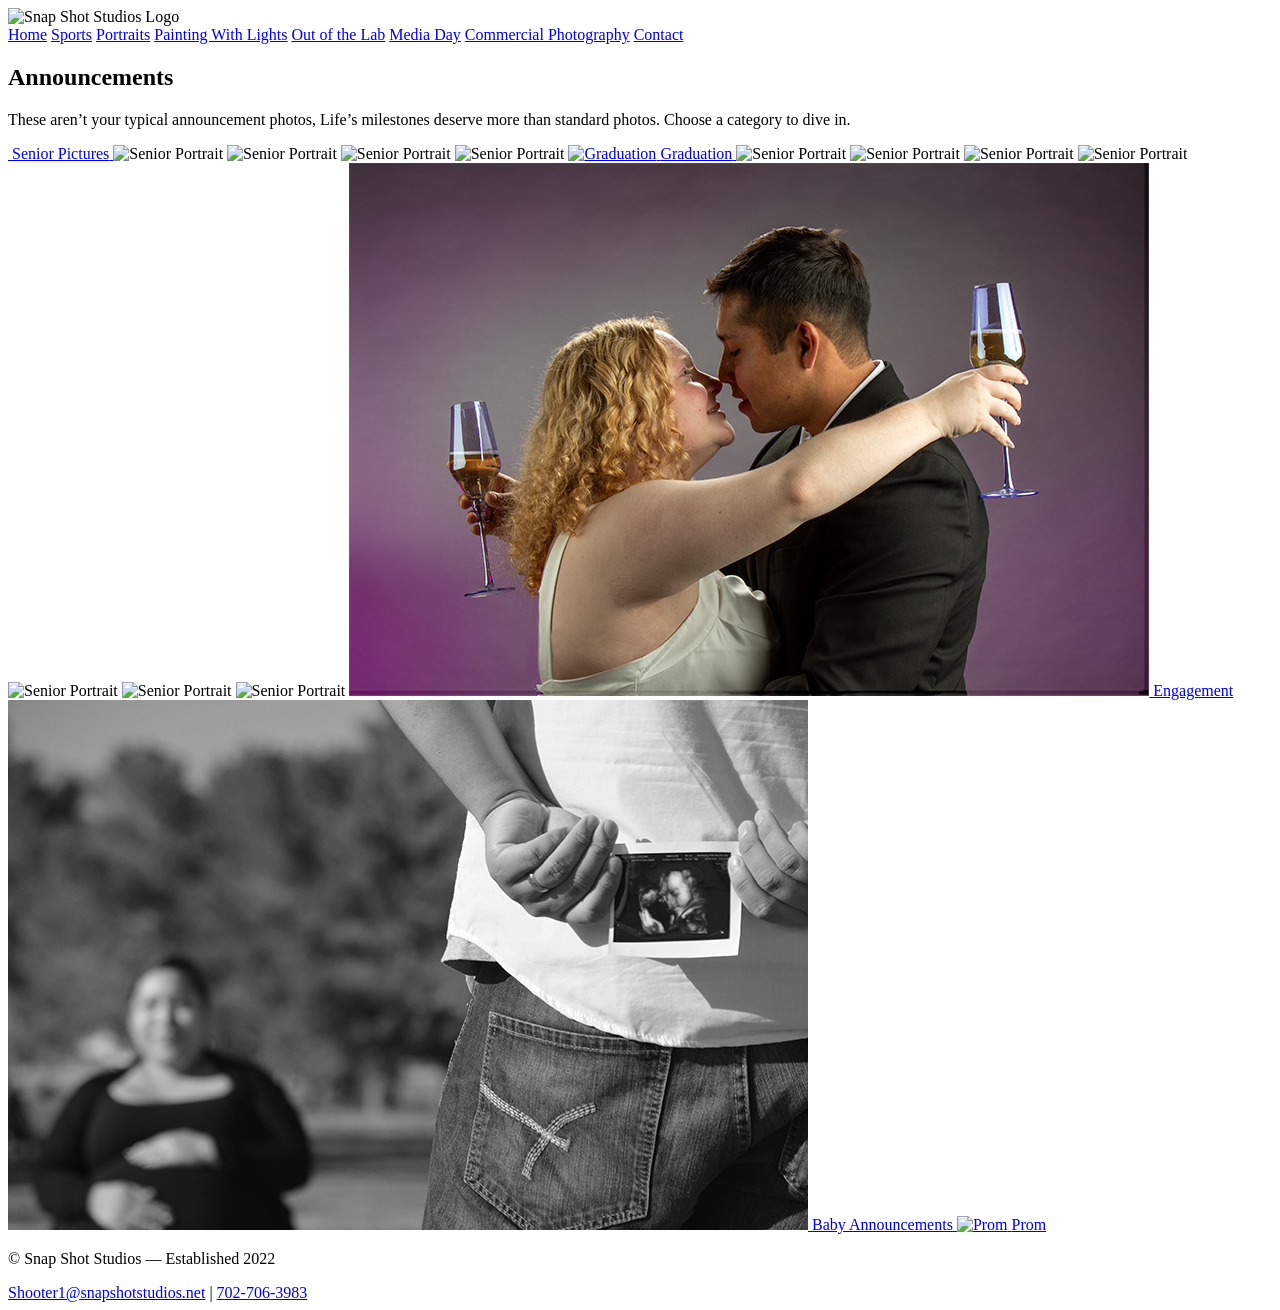
==== announcements.html @ cad6e9a7 "Add files via upload" ====
<!DOCTYPE html>
<html lang="en">
<head>
    <meta charset="UTF-8">
    <meta name="viewport" content="width=device-width, initial-scale=1.0">
    <title>Model Portraits | Snap Shot Studios</title>
    <link rel="stylesheet" href="style.css">
</head>

<body>

<header id="main-header">
    <div class="header-logo">
        <img src="logo2.jpg" alt="Snap Shot Studios Logo">
    </div>

    <nav class="header-nav">
    <a href="index.html" class="nav-btn home-btn">Home</a>
    <a href="sports.html" class="nav-btn sports-btn">Sports</a>
    <a href="portraits.html" class="nav-btn portraits-btn">Portraits</a>
    <a href="paintingwithlight.html" class="nav-btn pwl-btn">Painting With Lights</a>
    <a href="outofthelab.html" class="nav-btn lab-btn">Out of the Lab</a>
    <a href="mediaday.html" class="nav-btn media-btn">Media Day</a>
    <a href="commercialphotography.html" class="nav-btn commercial-btn">Commercial Photography</a>
    <a href="contact.html" class="nav-btn contact-btn">Contact</a>
</nav>
</header>

    <!-- PAGE TITLE -->
    <section class="section">
    <h1 class="page-title">Announcements</h1>

    <p class="page-intro">
        These aren’t your typical announcement photos, Life’s milestones deserve more than standard photos. Choose a category to dive in.
    </p>

    <div class="image-button-grid">

        <a href="announcements-seniors.html" class="image-button">
            <img src="femaleseniorpics.jpg" alt="">
            <span>Senior Pictures</span>
        </a>

            <img src="seniorpics1.jpg" alt="Senior Portrait">
            <img src="vladshadow.jpg" alt="Senior Portrait">
            <img src="gradmale1.jpg" alt="Senior Portrait">
            <img src="gradmale2.jpg" alt="Senior Portrait">

        <a href="announcements-graduation.html" class="image-button">
            <img src="elyupclose.jpg" alt="Graduation">
            <span>Graduation</span>
        </a>

         <img src="sophiagrad1.jpg" alt="Senior Portrait">
            <img src="sophiagrad3.jpg" alt="Senior Portrait">
            <img src="sohiagrad2.jpg" alt="Senior Portrait">
            <img src="sophiagrad4.jpg" alt="Senior Portrait">
            <img src="Ely1.jpg" alt="Senior Portrait">
            <img src="ely2.jpg" alt="Senior Portrait">
            <img src="ElySit.jpg" alt="Senior Portrait">
            
        <a href="announcements-engagement.html" class="image-button">
            <img src="announcementcouple.jpg" alt="Engagement">
            <span>Engagement</span>
        </a>

        <a href="announcements-baby.html" class="image-button">
            <img src="babyannouncement.jpg" alt="Baby Announcements">
            <span>Baby Announcements</span>
        </a>

        <a href="announcements-prom.html" class="image-button">
            <img src="RaymondFreshmandance.jpg" alt="Prom">
            <span>Prom</span>
        </a>

    </div>
</section>

    <!-- FOOTER -->
    <footer class="ss-footer">
    <div class="footer-content">
        <p>© Snap Shot Studios — Established 2022</p>

        <div class="footer-links">
            <a href="mailto:info@snapshotstudios.com">Shooter1@snapshotstudios.net</a>
            <span class="divider">|</span>
            <a href="tel:702-555-1234">702-706-3983</a>
        </div>

        <div class="social-icons">
            <a href="#" aria-label="Instagram">
                <i class="fab fa-instagram"></i>
            </a>
            <a href="#" aria-label="Facebook">
                <i class="fab fa-facebook"></i>
            </a>
            <a href="#" aria-label="TikTok">
                <i class="fab fa-tiktok"></i>
            </a>
        </div>
    </div>
</footer>

</body>
</html>
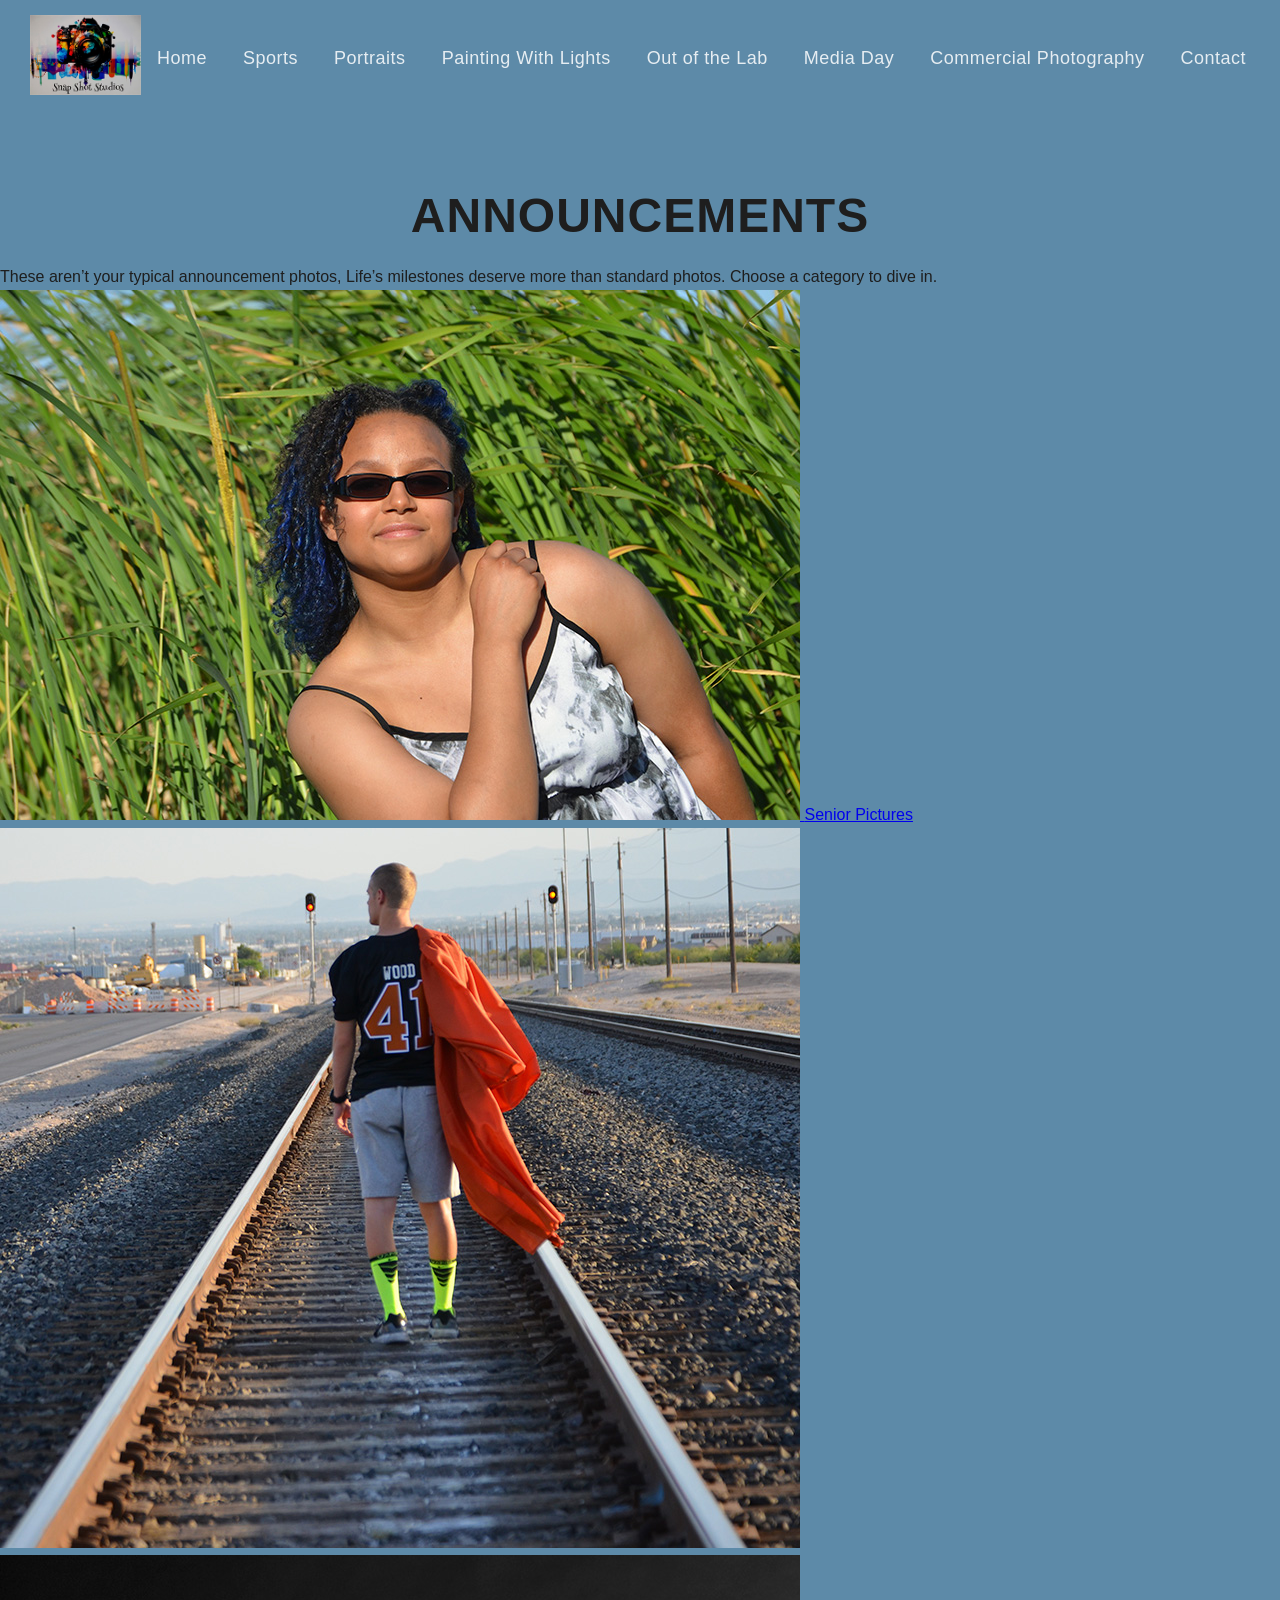
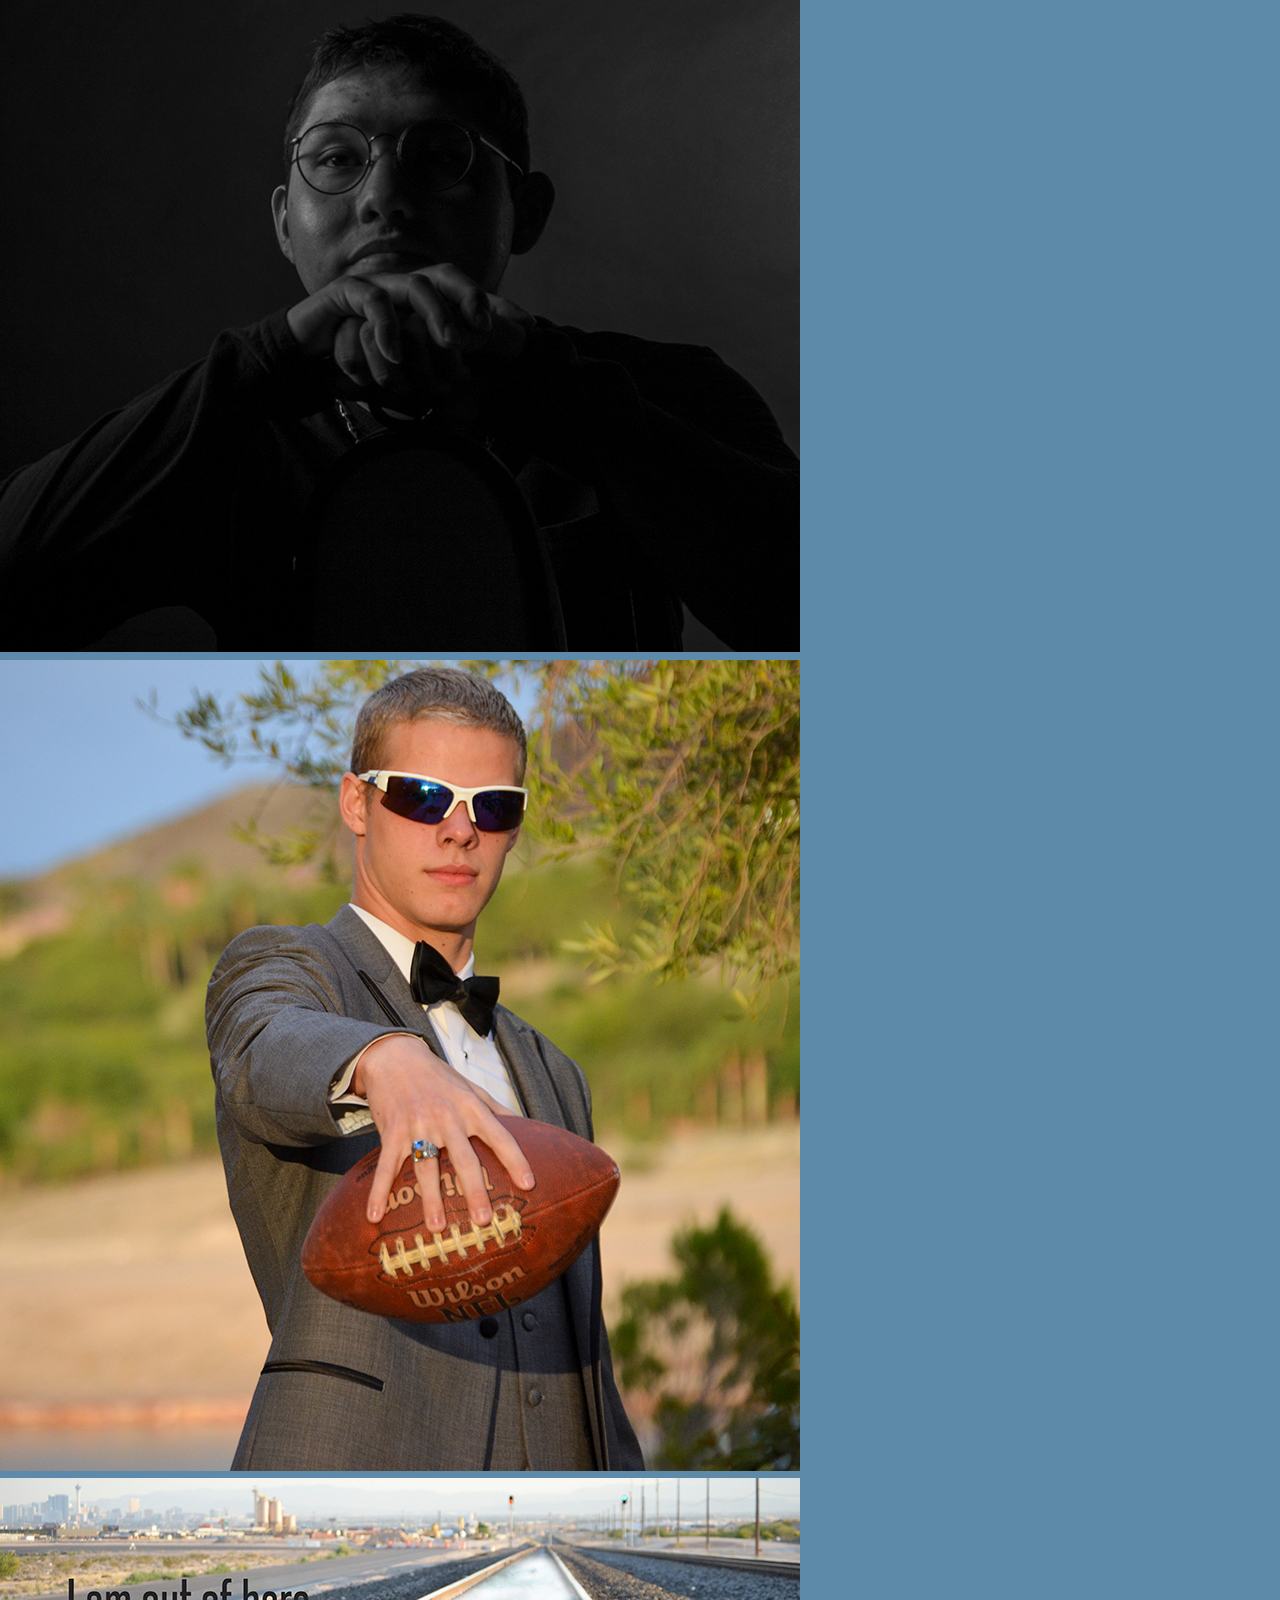
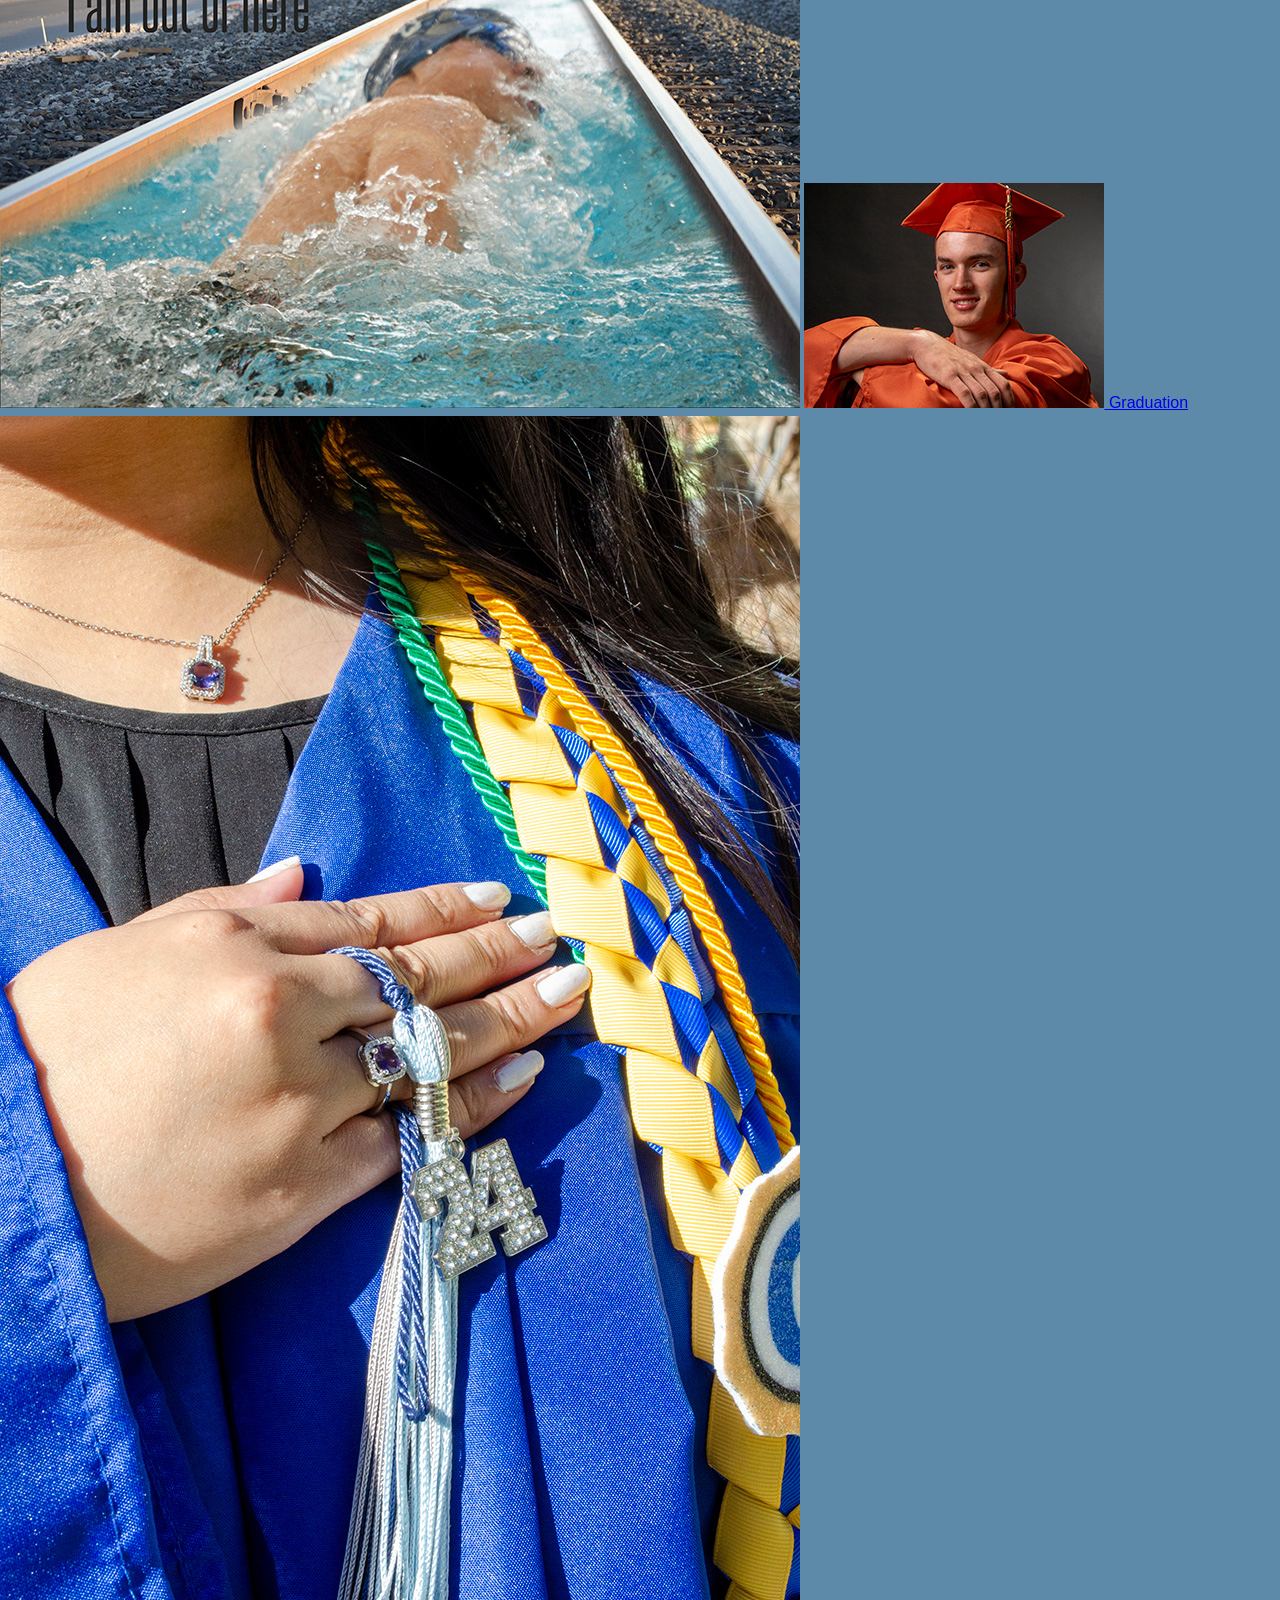
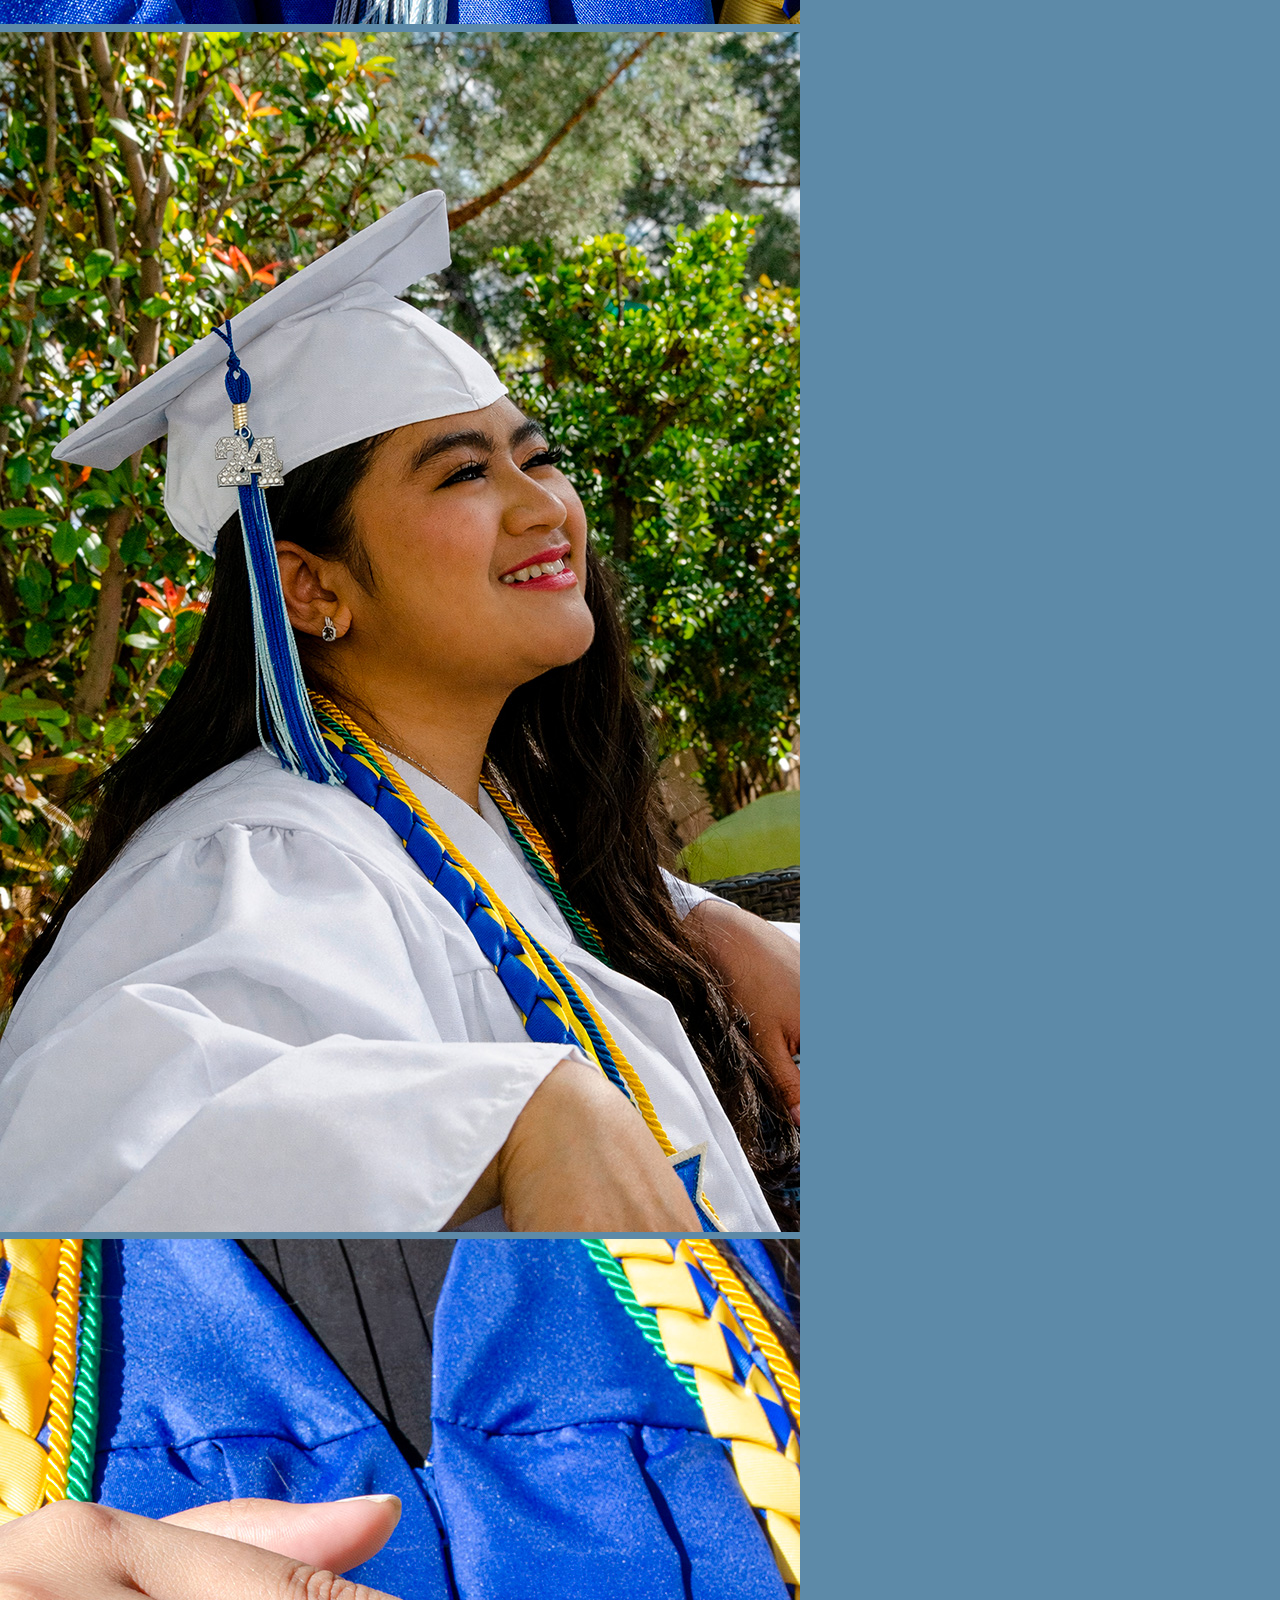
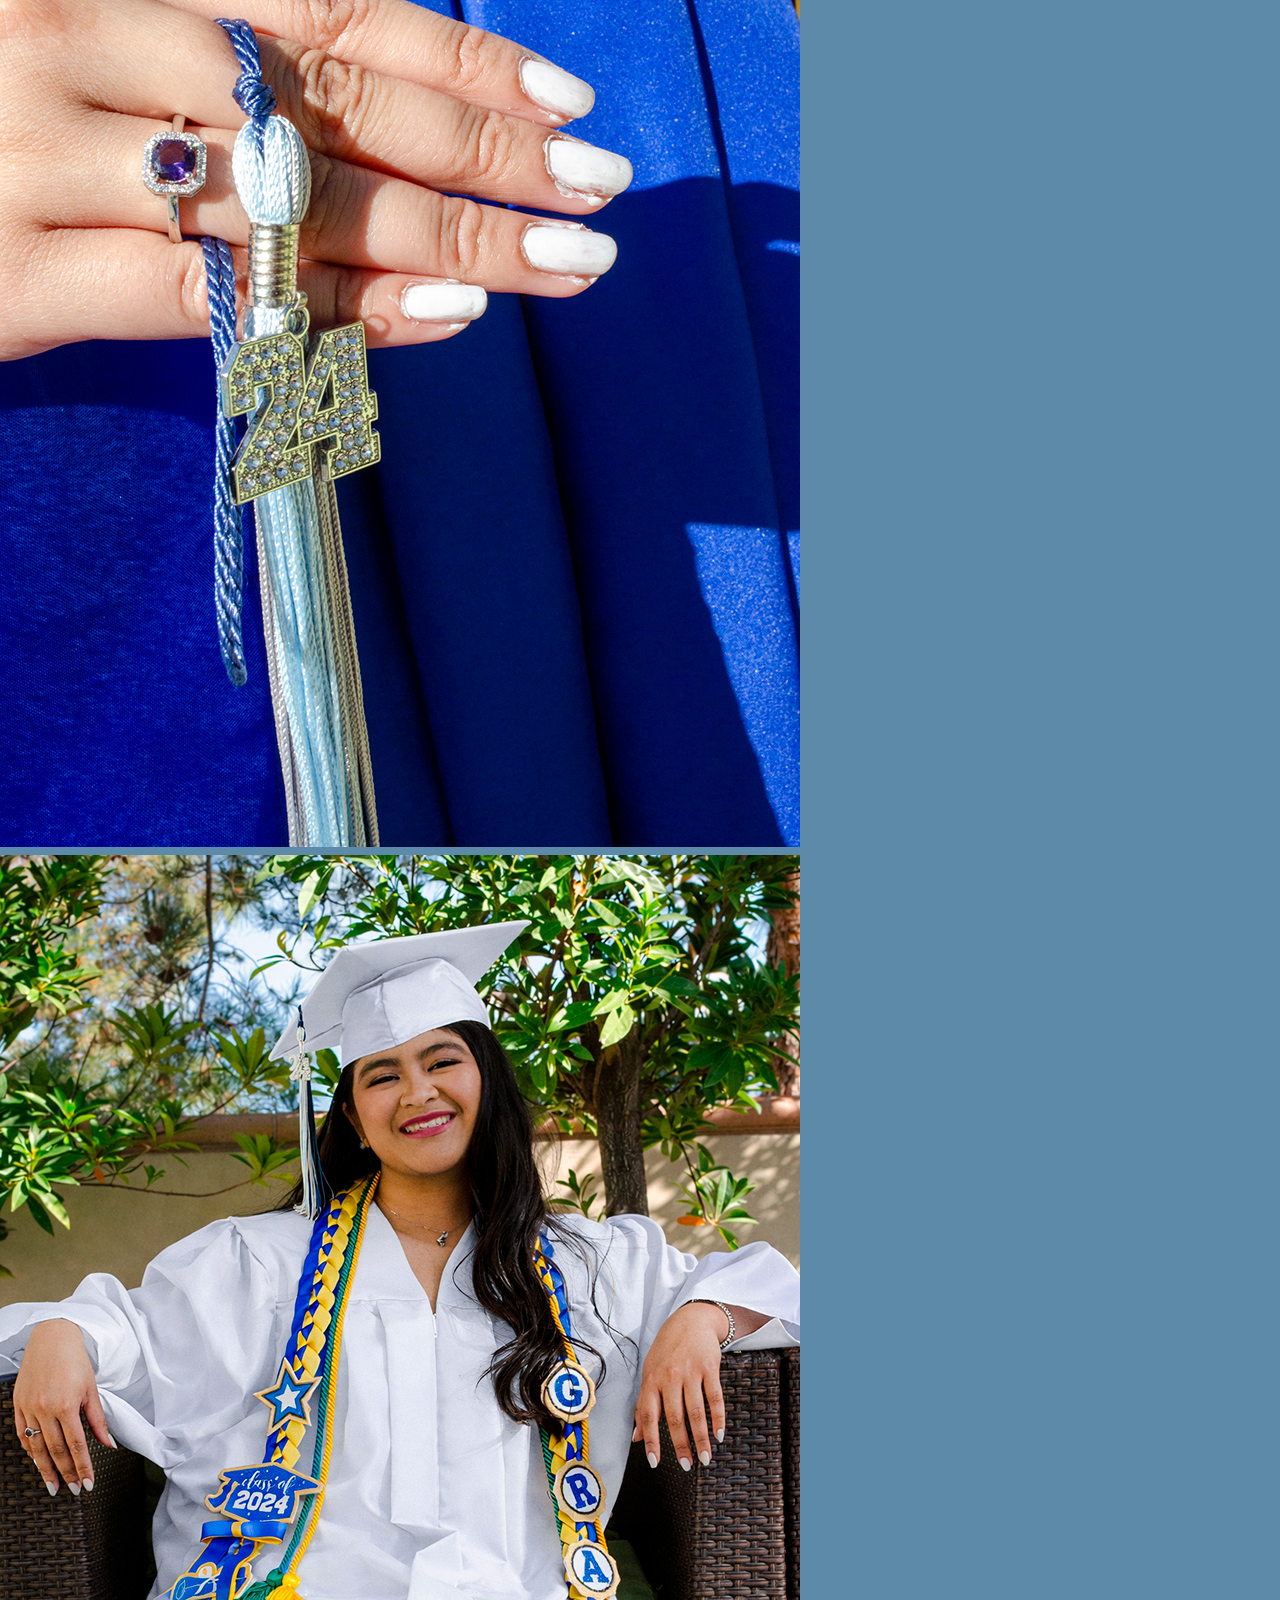
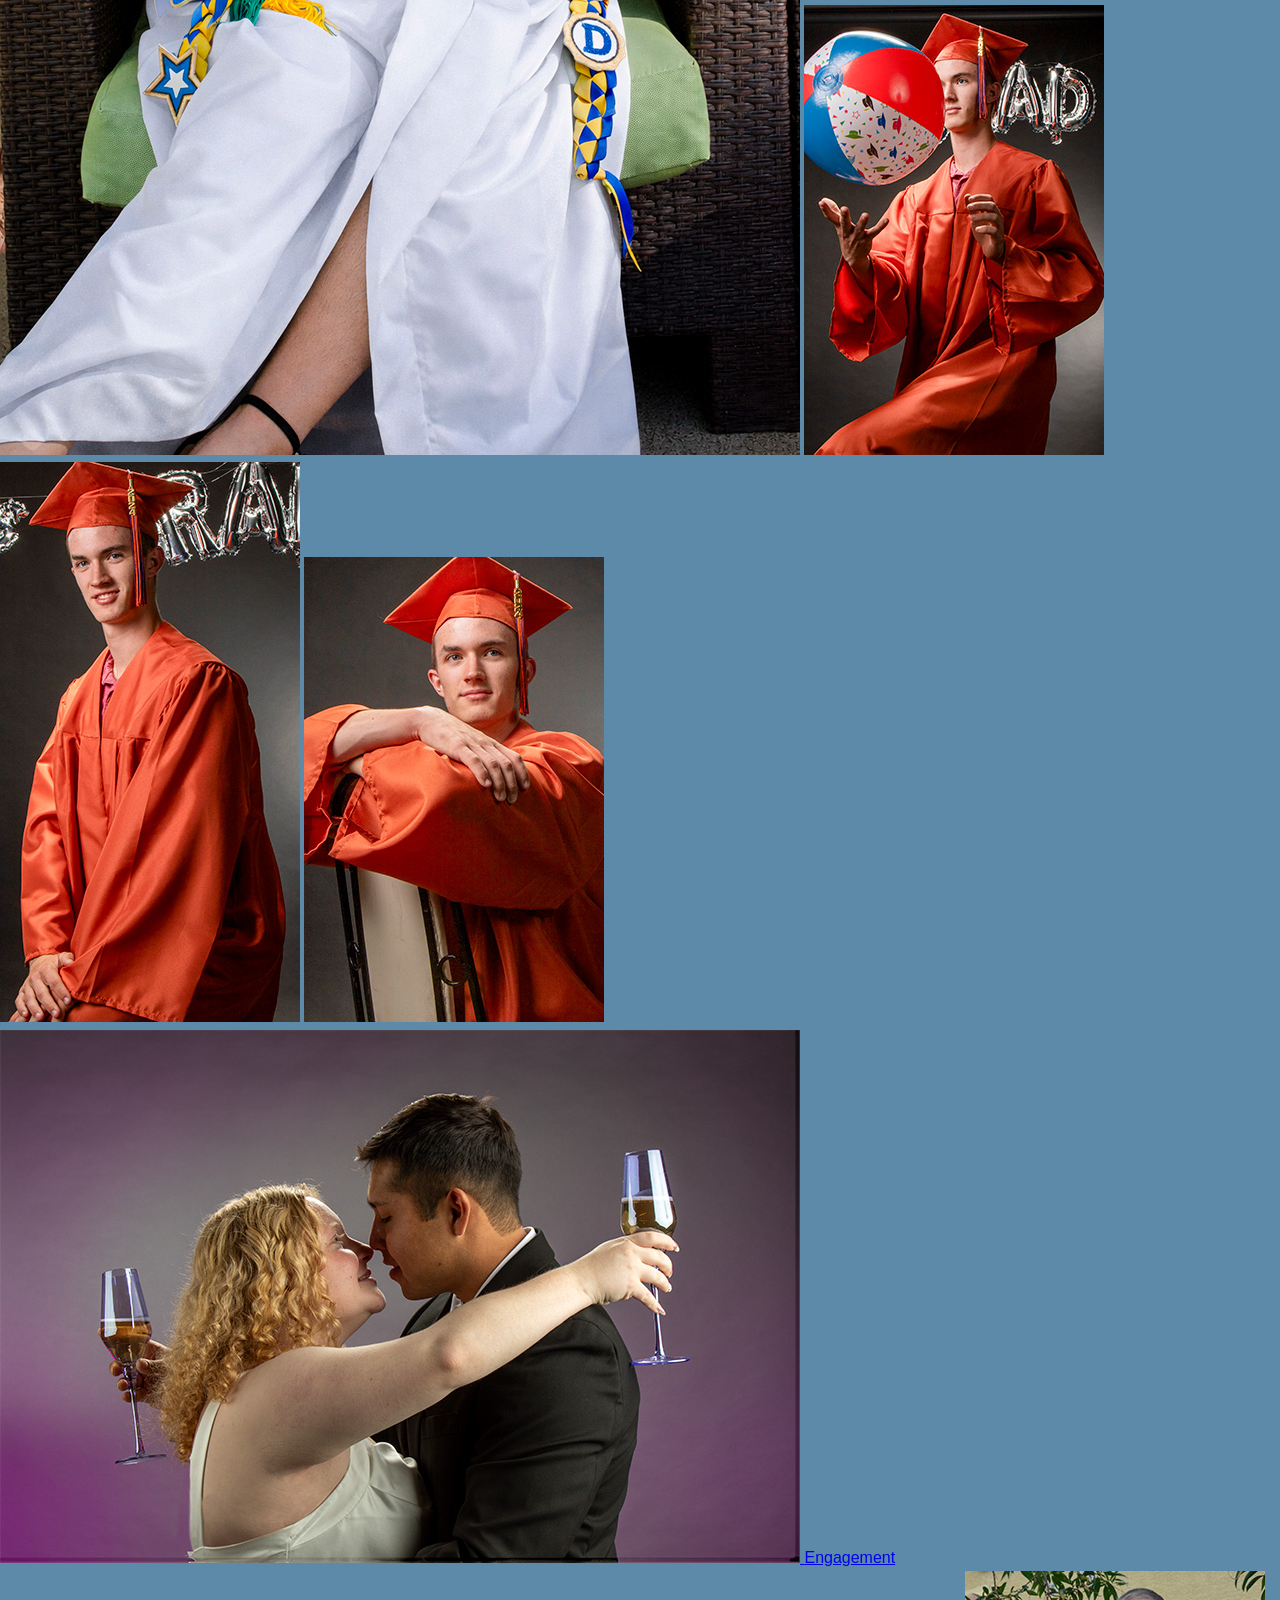
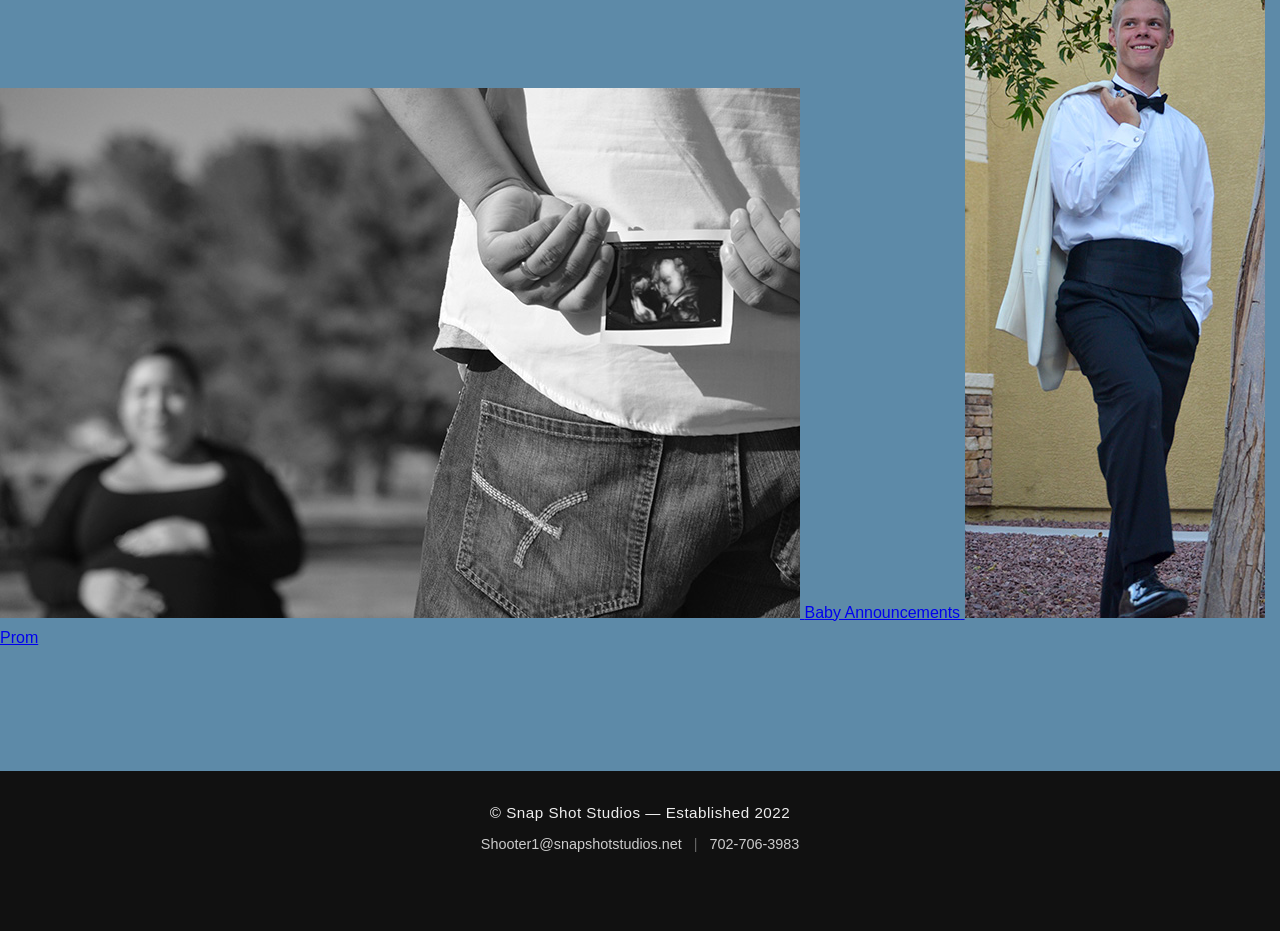
==== commit 6ca7ff6e: "Update announcements.html" ====
--- a/announcements.html
+++ b/announcements.html
@@ -55,9 +55,9 @@
             <img src="sophiagrad3.jpg" alt="Senior Portrait">
             <img src="sohiagrad2.jpg" alt="Senior Portrait">
             <img src="sophiagrad4.jpg" alt="Senior Portrait">
-            <img src="Ely1.jpg" alt="Senior Portrait">
+            <img src="ely 1.jpg" alt="Senior Portrait">
             <img src="ely2.jpg" alt="Senior Portrait">
-            <img src="ElySit.jpg" alt="Senior Portrait">
+            <img src="elysitting.jpg" alt="Senior Portrait">
             
         <a href="announcements-engagement.html" class="image-button">
             <img src="announcementcouple.jpg" alt="Engagement">
@@ -70,7 +70,7 @@
         </a>
 
         <a href="announcements-prom.html" class="image-button">
-            <img src="RaymondFreshmandance.jpg" alt="Prom">
+            <img src="raymondfreshmandance1.jpg" alt="Prom">
             <span>Prom</span>
         </a>
 
@@ -103,4 +103,4 @@
 </footer>
 
 </body>
-</html>+</html>
--- a/style.css
+++ b/style.css
@@ -0,0 +1,721 @@
+/* =============== GLOBAL RESET =============== */
+* {
+    margin: 0;
+    padding: 0;
+    box-sizing: border-box;
+}
+
+/* ===== COLOR PALETTE ===== */
+:root {
+    --bg-blue: #5D8AA8;          /* Soft page background */
+    --accent-blue: #3A5F7D;      /* Buttons, highlights */
+    --accent-blue-light: #8FA3B8;/* Hover, borders */
+    --light-neutral: #F5F7FA;    /* Cards, sections */
+    --dark-neutral: #1E1E1E;     /* Text, footer */
+}
+
+body {
+    font-family: 'Lato', sans-serif;
+    background-color: var(--bg-blue);
+    color: var(--dark-neutral);
+    line-height: 1.6;
+}
+
+/* Load SteelFish */
+@font-face {
+    font-family: 'SteelFish';
+    src: url('fonts/SteelFish.ttf') format('truetype');
+    font-weight: normal;
+    font-style: normal;
+}
+
+/* =============== TYPOGRAPHY =============== */
+h1, h2, h3 {
+    font-family: 'SteelFish', sans-serif;
+    letter-spacing: 1px;
+    text-transform: uppercase;
+    color: var(--dark-neutral);
+}
+
+p, li, input, button, textarea, label {
+    font-family: 'Lato', sans-serif;
+}
+
+/* =============== CONTAINERS =============== */
+.container {
+    width: 90%;
+    max-width: 1200px;
+    margin: auto;
+}
+
+.section {
+    padding: 60px 0;
+}
+
+/* =============== HERO SECTION =============== */
+.hero {
+    height: 70vh;
+    background: url('your-hero.jpg') center/cover no-repeat;
+    display: flex;
+    align-items: center;
+    justify-content: center;
+    text-align: center;
+    color: white;
+    padding: 20px;
+}
+
+.hero-content h1 {
+    font-size: 3rem;
+}
+
+.hero-content p {
+    font-size: 1.2rem;
+    margin-top: 10px;
+}
+
+/* =============== ABOUT SECTION =============== */
+.about-container {
+    display: flex;
+    align-items: center;
+    gap: 40px;
+    flex-wrap: wrap;
+}
+
+.about-photo {
+    width: 300px;
+    height: auto;
+    border-radius: 10px;
+    object-fit: cover;
+    box-shadow: 0 4px 12px rgba(0,0,0,0.15);
+}
+
+.about-text h2 {
+    margin-bottom: 15px;
+    font-size: 2.2rem;
+}
+
+/* =============== GALLERY GRID =============== */
+.gallery-grid {
+    display: grid;
+    grid-template-columns: repeat(auto-fit, minmax(250px, 1fr));
+    gap: 15px;
+}
+
+.gallery-grid img {
+    width: 100%;
+    border-radius: 8px;
+    object-fit: cover;
+    box-shadow: 0 2px 8px rgba(0,0,0,0.1);
+}
+
+/* =============== SERVICES / CARDS =============== */
+.card-grid {
+    display: grid;
+    grid-template-columns: repeat(auto-fit, minmax(250px, 1fr));
+    gap: 25px;
+}
+
+.card {
+    background: var(--light-neutral);
+    padding: 20px;
+    border-radius: 10px;
+    text-align: center;
+    box-shadow: 0 2px 8px rgba(0,0,0,0.1);
+    border: 1px solid var(--accent-blue-light);
+}
+
+.card img {
+    width: 100%;
+    border-radius: 8px;
+    margin-bottom: 15px;
+}
+
+.card h3 {
+    margin-bottom: 10px;
+    color: var(--accent-blue);
+}
+
+/* =============== CONTACT FORM =============== */
+.contact-form {
+    display: flex;
+    flex-direction: column;
+    gap: 15px;
+}
+
+.contact-form input,
+.contact-form textarea {
+    padding: 12px;
+    border: 1px solid var(--accent-blue-light);
+    border-radius: 6px;
+    font-size: 1rem;
+    background: var(--light-neutral);
+}
+
+.contact-form button {
+    padding: 12px;
+    background: var(--accent-blue);
+    color: white;
+    border: none;
+    border-radius: 6px;
+    cursor: pointer;
+    font-size: 1rem;
+    font-weight: 700;
+    transition: 0.3s;
+}
+
+.contact-form button:hover {
+    background: var(--accent-blue-light);
+}
+
+/* =============== RESPONSIVE =============== */
+@media (max-width: 768px) {
+    .hero-content h1 {
+        font-size: 2.2rem;
+    }
+
+    .about-container {
+        flex-direction: column;
+        text-align: center;
+    }
+
+    .about-photo {
+        width: 80%;
+    }
+}
+
+.hero {
+    height: 70vh;
+    background: url('your-hero.jpg') center/cover no-repeat;
+    display: flex;
+    align-items: center;
+    justify-content: center;
+    text-align: center;
+    color: white;
+    padding: 20px;
+}
+
+.hero-content h1 {
+    font-family: 'SteelFish', sans-serif;
+    font-size: 4rem;
+    letter-spacing: 2px;
+    text-transform: uppercase;
+}
+
+.hero-content .tagline {
+    font-family: 'Lato', sans-serif;
+    font-size: 1.4rem;
+    margin-top: 12px;
+    color: var(--light-neutral);
+    opacity: 0.95;
+}
+
+/* Contact Intro */
+.contact-intro {
+    font-size: 1.1rem;
+    margin-bottom: 20px;
+    color: var(--dark-neutral);
+}
+
+/* Dropdown styling */
+.contact-form select {
+    padding: 12px;
+    border: 1px solid var(--accent-blue-light);
+    border-radius: 6px;
+    background: var(--light-neutral);
+    font-size: 1rem;
+    color: var(--dark-neutral);
+}
+
+/* Improve label spacing */
+.contact-form label {
+    font-weight: 700;
+    margin-top: 10px;
+    color: var(--accent-blue);
+}
+
+/* Improve textarea look */
+.contact-form textarea {
+    resize: vertical;
+}
+
+.page-title {
+    font-family: 'SteelFish', sans-serif;
+    font-size: 3rem;
+    text-align: center;
+    margin-bottom: 10px;
+}
+
+.page-subtitle {
+    text-align: center;
+    font-size: 1.2rem;
+    color: var(--dark-neutral);
+    margin-bottom: 30px;
+}
+
+.gallery-grid {
+    display: grid;
+    grid-template-columns: repeat(auto-fit, minmax(250px, 1fr));
+    gap: 20px;
+    padding: 20px 0;
+}
+
+.gallery-grid img {
+    width: 100%;
+    height: 100%;
+    object-fit: cover;
+    border-radius: 10px;
+    box-shadow: 0 2px 8px rgba(0,0,0,0.15);
+    transition: transform 0.3s ease;
+}
+
+.gallery-grid img:hover {
+    transform: scale(1.03);
+}
+
+.dark-gallery {
+    background: #000;
+    color: white;
+    padding: 40px 0;
+    border: 3px solid #d4af37;
+    border-radius: 8px;
+}
+
+.gallery-item {
+    border: 3px solid #d4af37;
+    border-radius: 8px;
+}
+
+/* Black background for this page only */
+.dark-gallery {
+    background: #000;
+    color: white;
+}
+
+/* Page title styling */
+.dark-gallery .page-title {
+    color: white;
+}
+
+.dark-gallery .page-subtitle {
+    color: #cccccc;
+}
+
+/* Gold frame + glow */
+.gold-frame-grid img {
+    border: 3px solid #d4af37; /* metallic gold */
+    border-radius: 10px;
+    box-shadow: 0 0 15px rgba(212, 175, 55, 0.6); /* gold glow */
+    transition: transform 0.3s ease, box-shadow 0.3s ease;
+}
+
+/* Hover effect */
+.gold-frame-grid img:hover {
+    transform: scale(1.04);
+    box-shadow: 0 0 25px white (212, 175, 55, 0.9);
+}
+
+/* Charcoal background for sports pages */
+.charcoal-gallery {
+    background: #1a1a1a; /* deep charcoal */
+    color: white;
+}
+
+.charcoal-gallery .page-title {
+    color: white;
+}
+
+.charcoal-gallery .page-subtitle {
+    color: #cccccc;
+}
+
+/* Charcoal background for sports pages */
+.charcoal-gallery {
+    background: #1a1a1a;
+    color: white;
+}
+
+.charcoal-gallery .page-title {
+    color: white;
+}
+
+.charcoal-gallery .page-subtitle {
+    color: #cccccc;
+}
+
+/* Sports gallery styling */
+.sports-grid img {
+    border-radius: 10px;
+    box-shadow: 0 0 12px rgba(0,0,0,0.6);
+    transition: transform 0.3s ease, box-shadow 0.3s ease;
+}
+
+.sports-grid img:hover {
+    transform: scale(1.04);
+    box-shadow: 0 0 20px rgba(255,255,255,0.25);
+}
+
+/* Charcoal background for sports pages */
+.charcoal-gallery {
+    background: #1a1a1a;
+    color: white;
+}
+
+.charcoal-gallery .page-title {
+    color: white;
+}
+
+.charcoal-gallery .page-subtitle {
+    color: #cccccc;
+}
+
+/* Sports gallery styling */
+.sports-grid img {
+    border-radius: 10px;
+    box-shadow: 0 0 12px rgba(0,0,0,0.6);
+    transition: transform 0.3s ease, box-shadow 0.3s ease;
+}
+
+.sports-grid img:hover {
+    transform: scale(1.04);
+    box-shadow: 0 0 20px rgba(255,255,255,0.25);
+}
+
+/* Hero Section Styling */
+.hero {
+  display: flex;
+  justify-content: center;
+  align-items: center;
+  height: 60vh;              /* Adjust height for your hero area */
+  background: linear-gradient(
+    rgba(0, 0, 0, 0.4),
+    rgba(0, 0, 0, 0.4)
+  ), url('hero-background.jpg') center/cover no-repeat;
+}
+
+.hero-logo img {
+  width: 20%;                /* Scales logo to about 20% of viewport width */
+  max-width: 300px;          /* Prevents it from getting too large */
+  min-width: 150px;          /* Keeps it visible on mobile */
+  filter: drop-shadow(0 0 10px rgba(0,0,0,0.5));
+  transition: transform 0.3s ease;
+}
+
+.hero-logo img:hover {
+  transform: scale(1.05);    /* Subtle hover pop */
+}
+
+/* HERO SECTION */
+.pwl-hero {
+    background: #000;
+    color: #fff;
+    text-align: center;
+    padding: 80px 20px;
+    border-bottom: 2px solid gold;
+}
+
+.pwl-logo {
+    width: 180px;
+    margin-bottom: 20px;
+    filter: drop-shadow(0 0 10px gold);
+}
+
+.pwl-hero h1 {
+    font-family: 'SteelFish', sans-serif;
+    font-size: 4rem;
+    letter-spacing: 3px;
+    text-shadow: 0 0 15px gold;
+}
+
+.pwl-subtitle {
+    font-size: 1.3rem;
+    margin-top: 10px;
+    opacity: 0.8;
+}
+
+/* SECTION HEADERS */
+.pwl-section {
+    background: #000;
+    color: #fff;
+    padding: 60px 20px;
+    text-align: center;
+}
+
+.pwl-section h2 {
+    font-family: 'SteelFish', sans-serif;
+    font-size: 2.8rem;
+    margin-bottom: 10px;
+    text-shadow: 0 0 10px gold;
+}
+
+.pwl-desc {
+    font-size: 1.1rem;
+    margin-bottom: 40px;
+    opacity: 0.85;
+}
+
+/* GALLERY GRID */
+.pwl-gallery {
+    display: grid;
+    grid-template-columns: repeat(auto-fit, minmax(280px, 1fr));
+    gap: 25px;
+    padding: 0 20px;
+}
+
+.pwl-gallery img {
+    width: 100%;
+    border-radius: 8px;
+    border: 2px solid gold;
+    box-shadow: 0 0 15px rgba(255, 215, 0, 0.4);
+    transition: transform 0.3s ease, box-shadow 0.3s ease;
+}
+
+.pwl-gallery img:hover {
+    transform: scale(1.05);
+    box-shadow: 0 0 25px rgba(255, 215, 0, 0.7);
+}
+/* HOMEPAGE HERO */
+.home-hero {
+    background: #5D8AA8;
+    color: #fff;
+    text-align: center;
+    padding: 60px 20px;
+    border-bottom: 2px solid #F5F7FA;
+}
+
+.home-logo {
+    width: 180px;
+    margin-bottom: 15px;
+    filter: drop-shadow(0 0 10px #F5F7FA);
+}
+
+.home-hero h1 {
+    font-family: 'SteelFish', sans-serif;
+    font-size: 3.5rem;
+    letter-spacing: 3px;
+    text-shadow: 0 0 12px #F5F7FA;
+}
+
+.home-tagline {
+    font-size: 1.2rem;
+    opacity: 0.8;
+}
+
+/* CAMERA BUTTON GRID */
+.camera-grid {
+    background: #5D8AA8;
+    padding: 50px 20px;
+    display: grid;
+    grid-template-columns: repeat(auto-fit, minmax(180px, 1fr));
+    gap: 40px;
+    justify-items: center;
+}
+
+/* CAMERA BUTTONS */
+.camera-btn {
+    text-align: center;
+    color: #fff;
+    text-decoration: none;
+    transition: transform 0.3s ease;
+}
+
+.camera-btn img {
+    width: 140px;
+    height: auto;
+    margin-bottom: 10px;
+    filter: drop-shadow(0 0 8px #F5F7FA(255, 215, 0, 0.4));
+    transition: transform 0.3s ease, filter 0.3s ease;
+}
+
+.camera-btn span {
+    display: block;
+    font-family: 'SteelFish', sans-serif;
+    font-size: 1.4rem;
+    letter-spacing: 1px;
+}
+
+/* HOVER EFFECTS */
+.camera-btn:hover img {
+    transform: scale(1.1);
+    filter: drop-shadow(0 0 15px #F5F7FA(255, 215, 0, 0.8));
+}
+
+.camera-btn:hover {
+    transform: translateY(-5px);
+}
+
+.button {
+    background: #000;                 /* your matte black button */
+    border-radius: 50%;               /* if circular */
+    width: 120px;
+    height: 120px;
+
+    /* The glow */
+    box-shadow:
+        0 0 40px rgba(93, 138, 168, 0.30),
+        0 0 20px rgba(93, 138, 168, 0.25);
+
+    /* Optional: match your lighting direction */
+    filter: drop-shadow(4px -4px 6px rgba(255,255,255,0.15))
+            drop-shadow(-4px 4px 6px rgba(0,0,0,0.4));
+}
+
+#main-header {
+    display: flex;
+    align-items: center;
+    justify-content: space-between;
+    padding: 15px 30px;
+}
+
+.header-logo img {
+    height: 200px; /* adjust to taste */
+    width: auto;
+    object-fit: contain;
+}
+
+.header-logo-wrapper {
+    position: relative;
+    display: inline-block;
+}
+
+.open-sign {
+    position: absolute;
+    right: -40px;
+    top: 10px;
+    background: #0af;
+    color: white;
+    padding: 6px 12px;
+    font-size: 0.8rem;
+    font-weight: bold;
+    border-radius: 4px;
+    transform: rotate(10deg);
+    box-shadow:
+        0 0 6px #0af,
+        0 0 12px #0af,
+        0 0 20px #0af;
+    text-shadow:
+        0 0 4px white,
+        0 0 8px #0af;
+}
+
+.button-221b {
+  width: 120px;
+  height: 120px;
+  background: url('221b-knocker.png') center/cover no-repeat;
+  border-radius: 50%;
+  box-shadow: 0 0 12px rgba(255, 200, 100, 0.3);
+  transition: transform 0.2s ease, box-shadow 0.3s ease;
+}
+.button-221b:hover {
+  transform: scale(1.05);
+  box-shadow: 0 0 18px rgba(255, 200, 100, 0.5);
+}
+
+#main-header {
+    display: flex;
+    align-items: center;
+    justify-content: space-between;
+    padding: 15px 30px;
+}
+
+.header-logo img {
+    height: 80px; /* adjust to your taste */
+    width: auto;
+    object-fit: contain;
+}
+
+/* TEXT‑ONLY NAVIGATION — CLEAN + MODERN */
+.header-nav {
+    display: flex;
+    align-items: center;
+    gap: 28px; /* spacing between menu items */
+}
+
+.header-nav .nav-btn {
+    font-size: 18px;
+    font-weight: 500;
+    color: white;
+    text-decoration: none;
+    padding: 8px 4px;
+    letter-spacing: 0.5px;
+    opacity: 0.85;
+    transition: opacity 0.2s ease, color 0.2s ease;
+}
+
+.header-nav .nav-btn:hover {
+    opacity: 1;
+    color: #dcdcdc; /* soft highlight on hover */
+}
+
+.ss-footer {
+    background: #111;
+    color: #eee;
+    text-align: center;
+    padding: 30px 10px;
+    font-family: 'Montserrat', sans-serif;
+    margin-top: 60px;
+}
+
+.ss-footer .footer-content p {
+    margin: 0;
+    font-size: 0.95rem;
+    letter-spacing: 0.5px;
+}
+
+.ss-footer .footer-links {
+    margin-top: 8px;
+    font-size: 0.9rem;
+}
+
+.ss-footer .footer-links a {
+    color: #ccc;
+    text-decoration: none;
+    transition: color 0.3s ease;
+}
+
+.ss-footer .footer-links a:hover {
+    color: #fff;
+}
+
+.ss-footer .divider {
+    margin: 0 8px;
+    color: #666;
+}
+
+.ss-footer .social-icons {
+    margin-top: 12px;
+}
+
+.ss-footer .social-icons a {
+    color: #ccc;
+    margin: 0 10px;
+    font-size: 1.3rem;
+    transition: color 0.3s ease;
+}
+
+.ss-footer .social-icons a:hover {
+    color: #fff;
+}
+
+/* Reduce camera grid size on secondary pages */
+body:not(.home) .camera-grid {
+    padding: 20px 10px;
+    gap: 20px;
+}
+
+body:not(.home) .camera-btn img {
+    width: 90px;
+}
+
+/* ================= SMALLER CAMERA BUTTONS ON NON-HOMEPAGE PAGES ================= */
+body:not(.home) .camera-grid {
+    padding: 20px 10px;
+    gap: 20px;
+}
+
+body:not(.home) .camera-btn img {
+    width: 80px;
+}
+
+body:not(.home) .camera-btn span {
+    font-size: 1rem;
+}
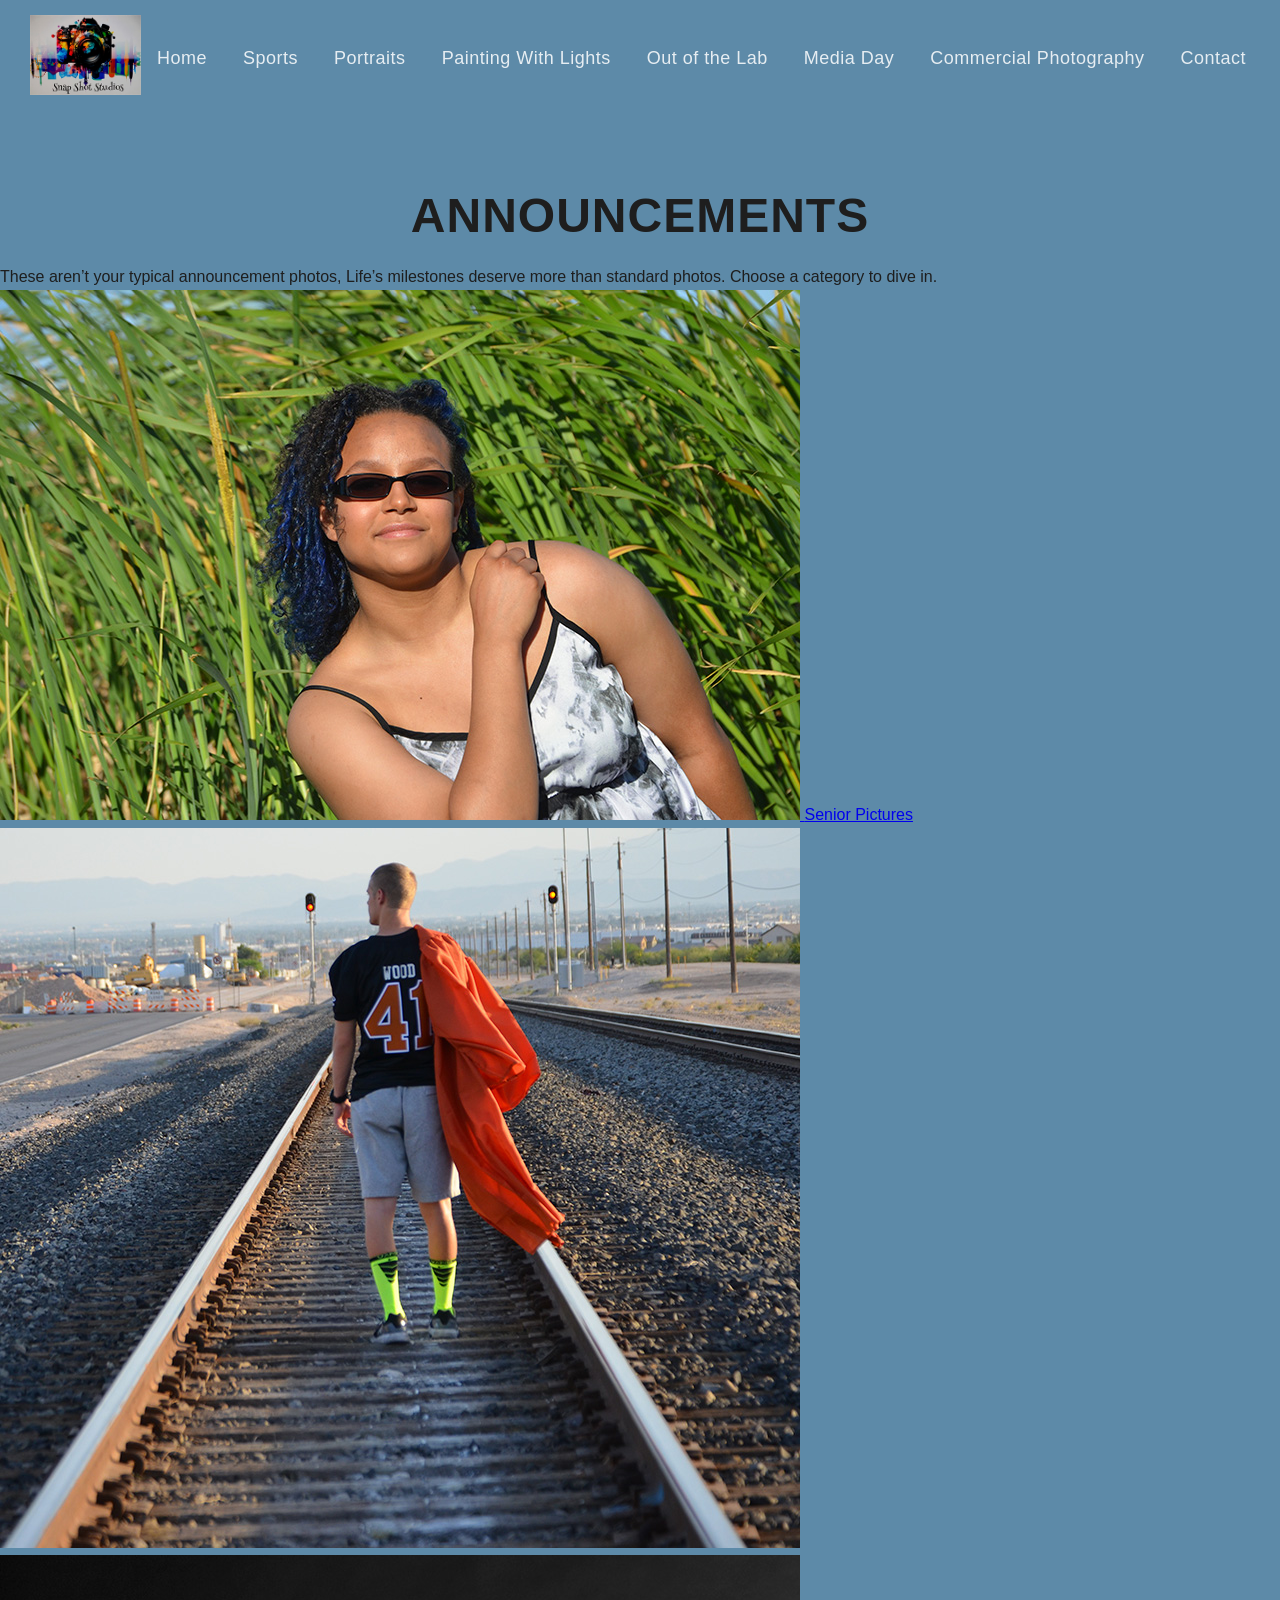
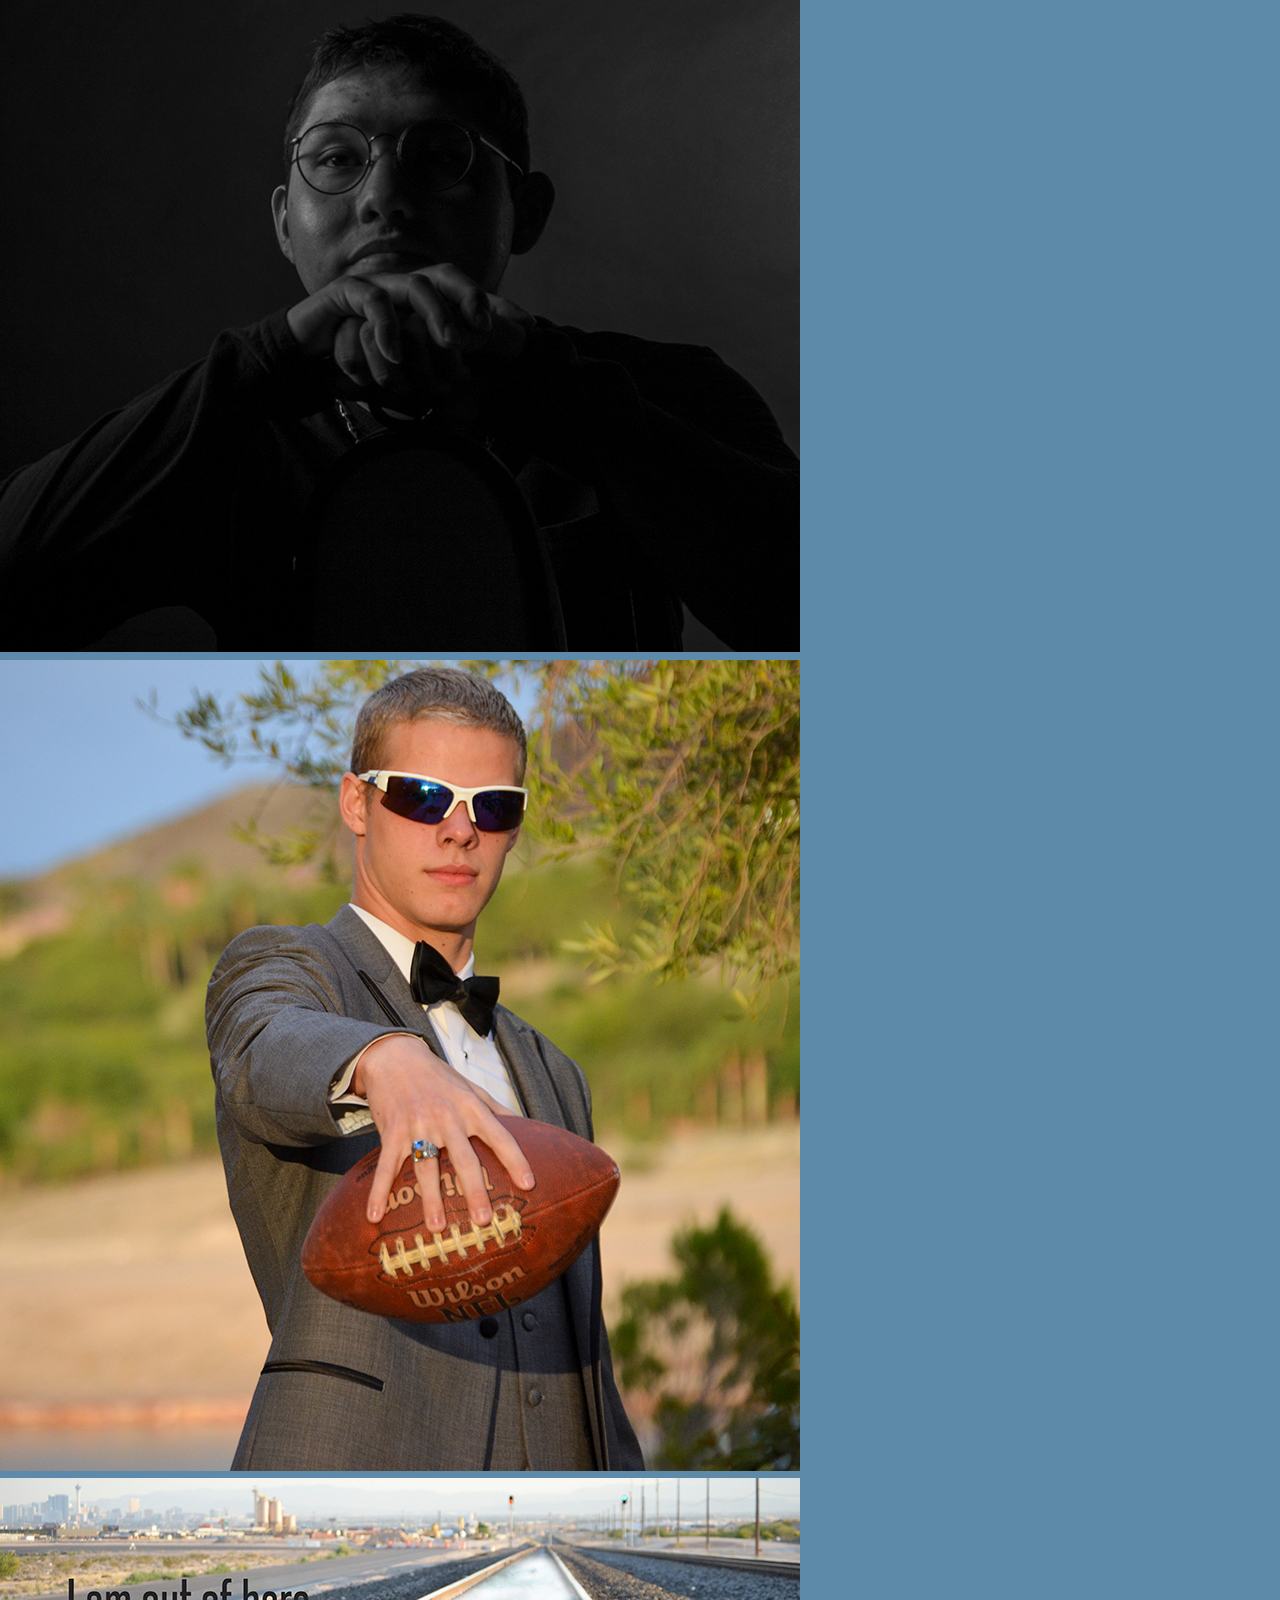
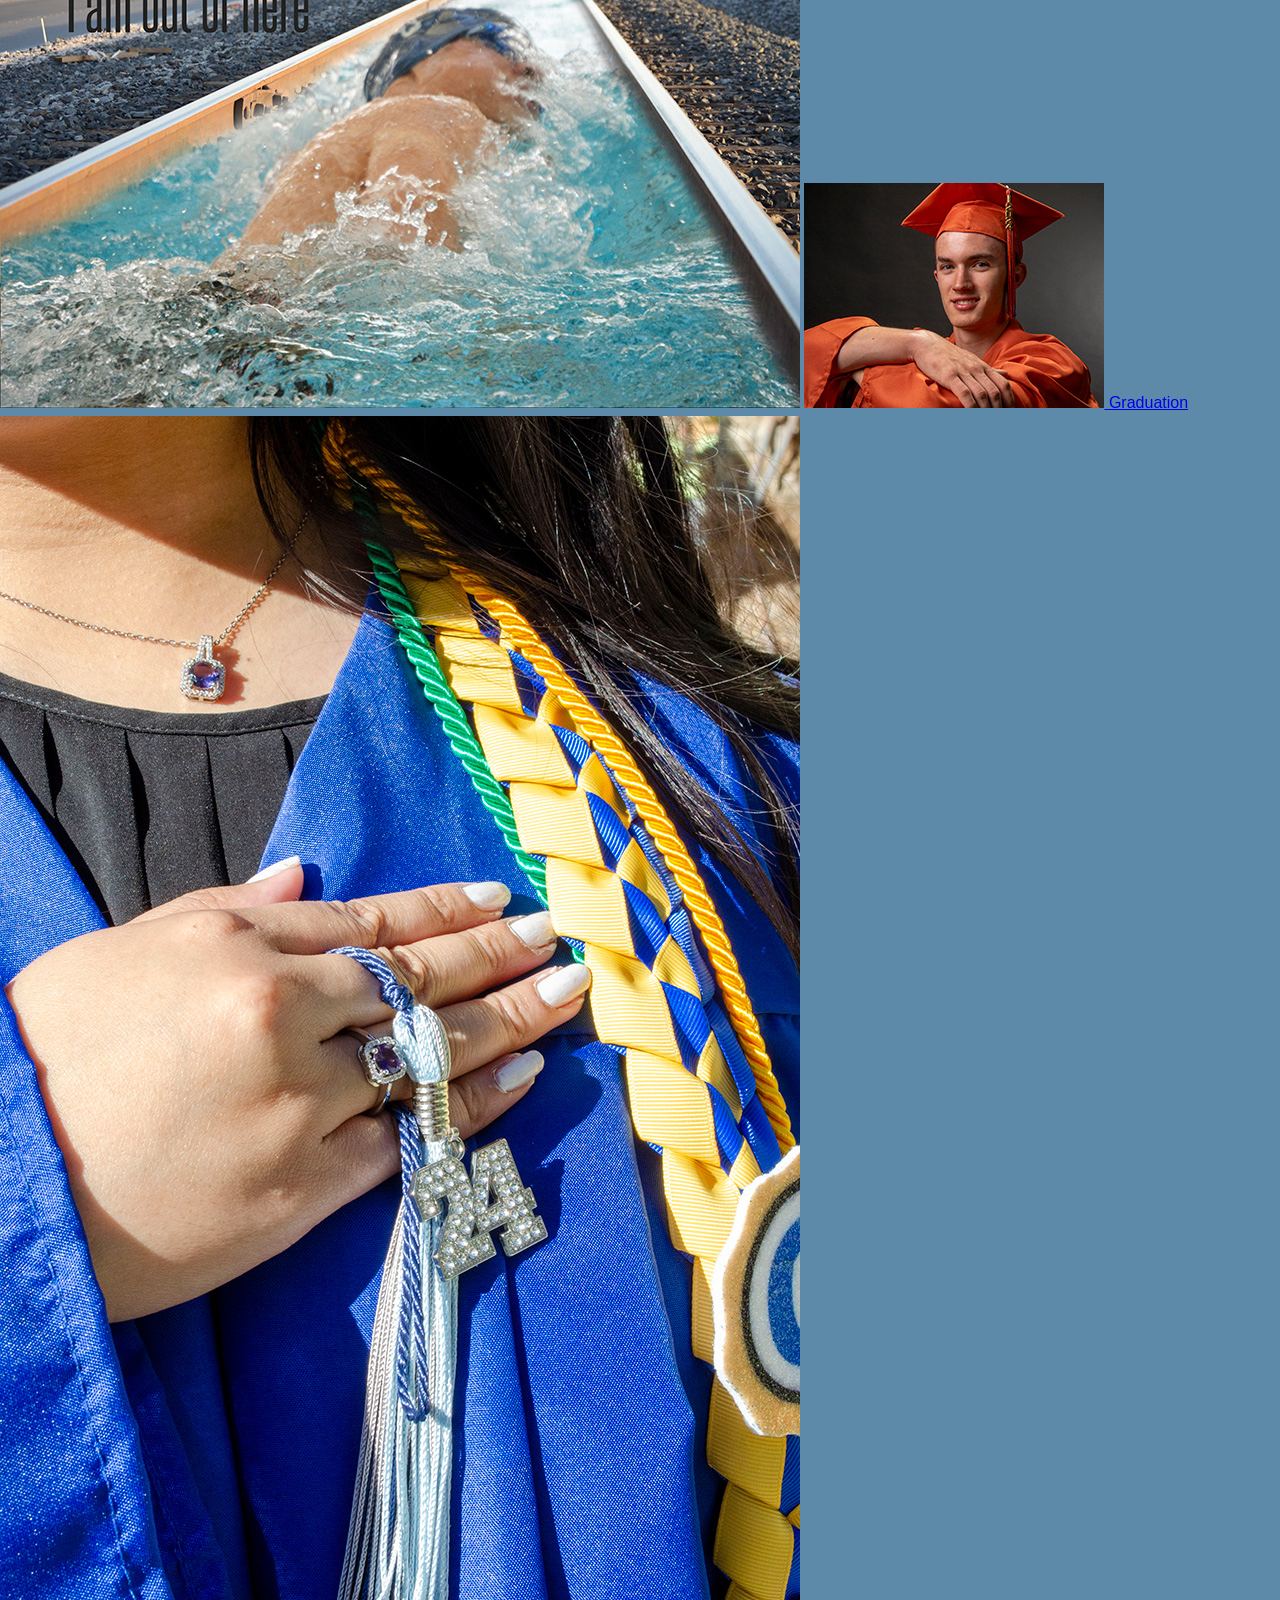
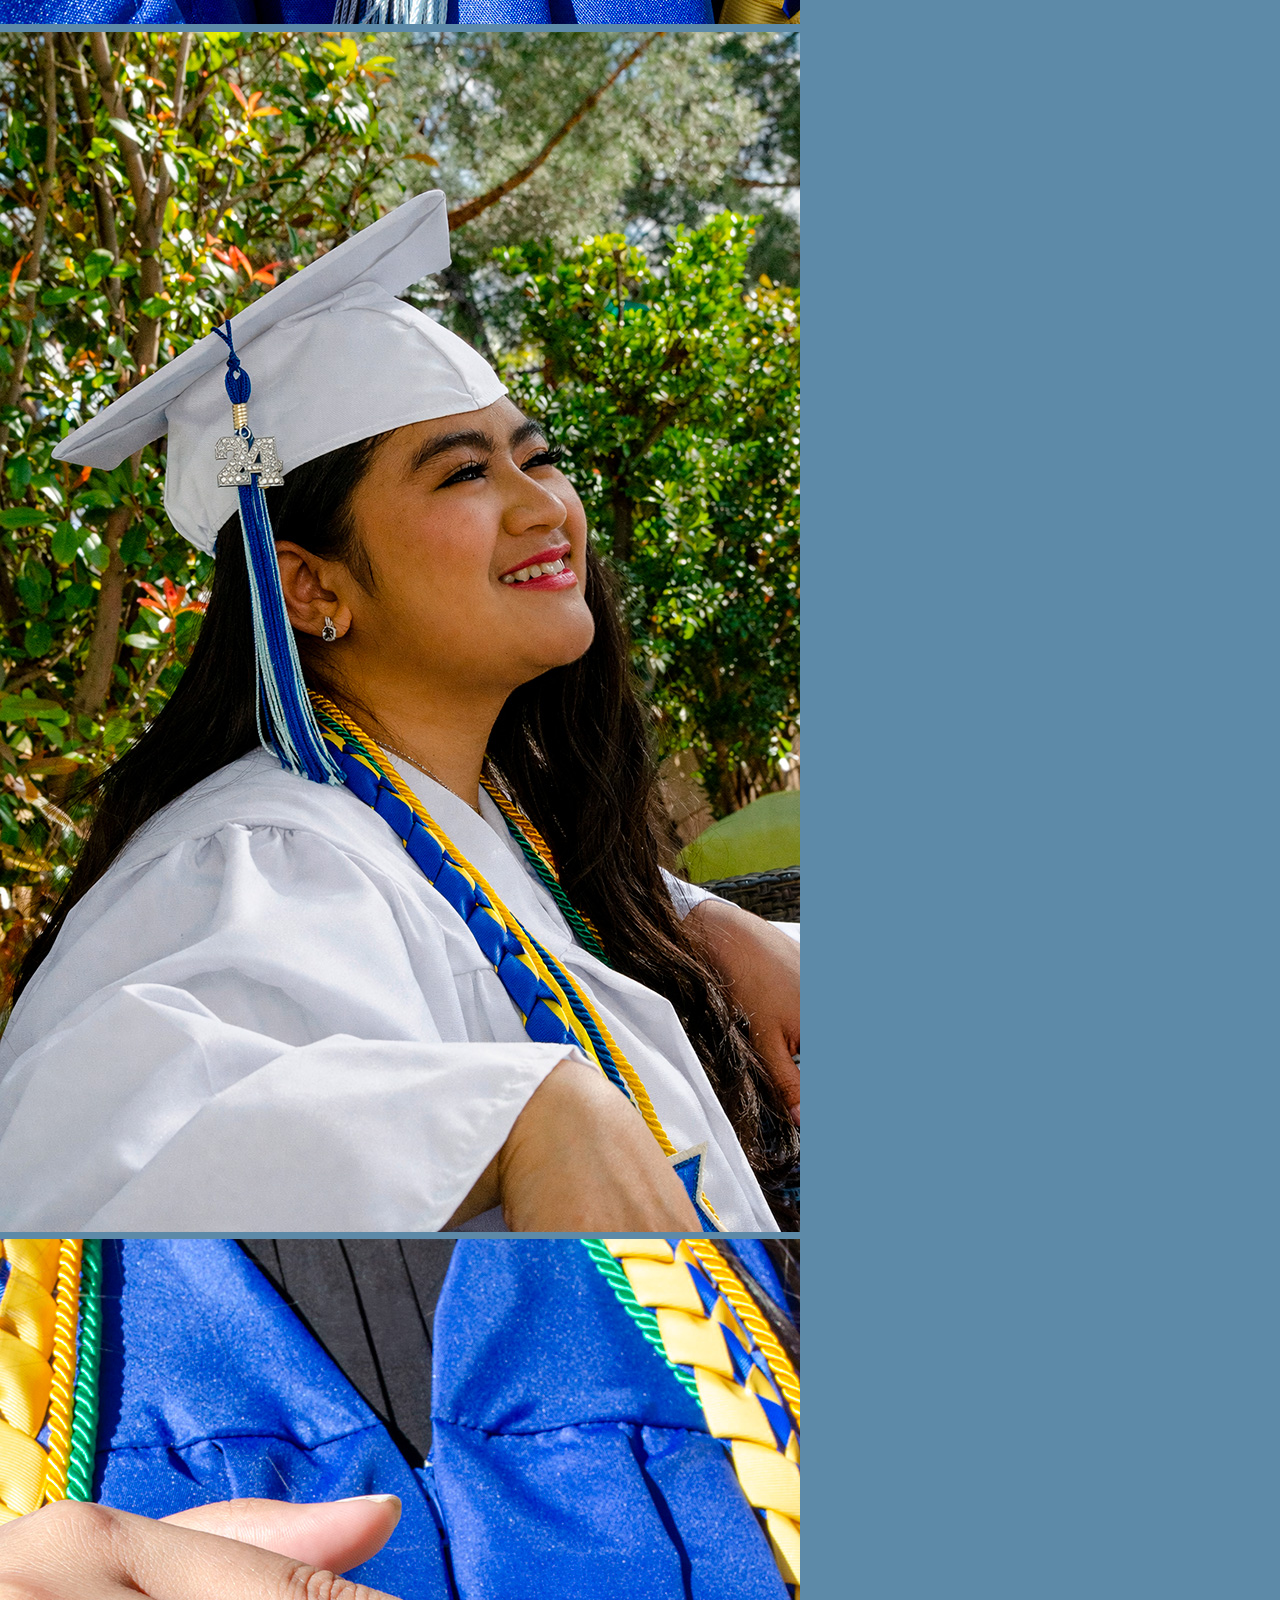
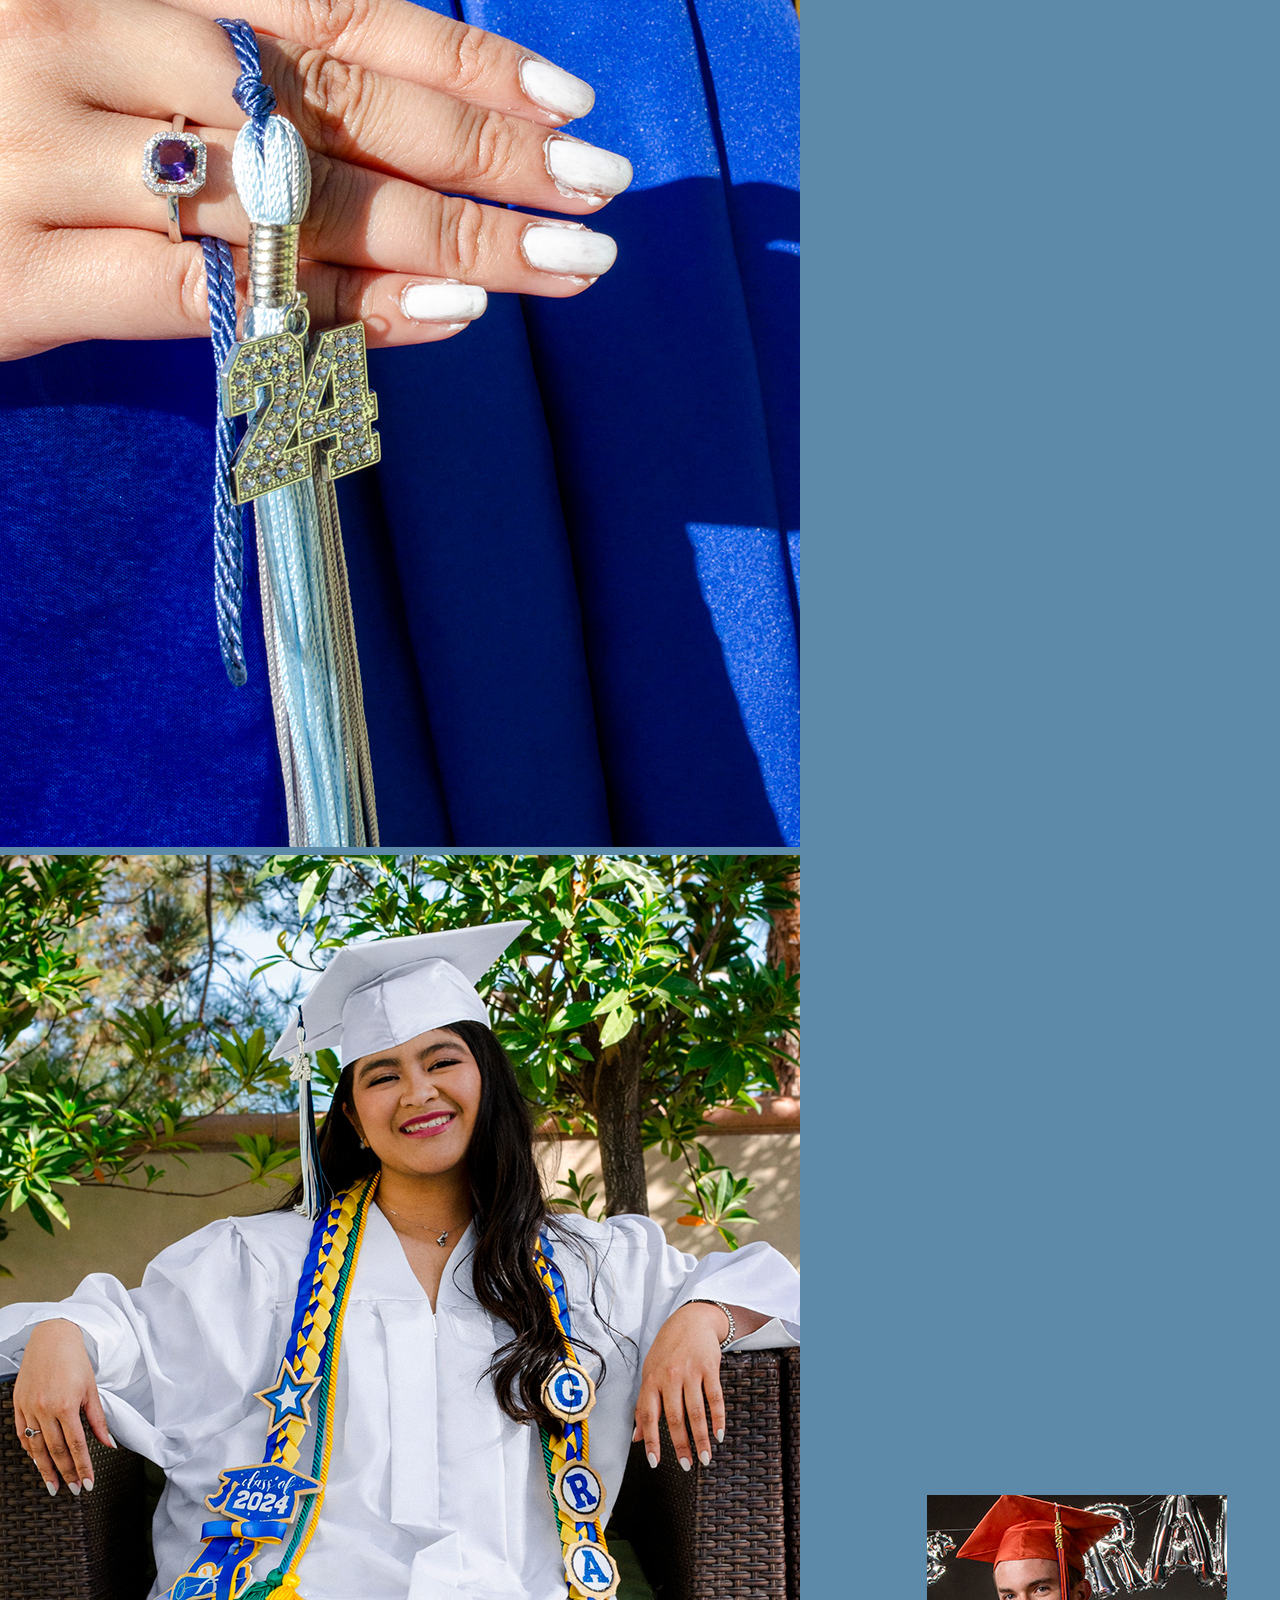
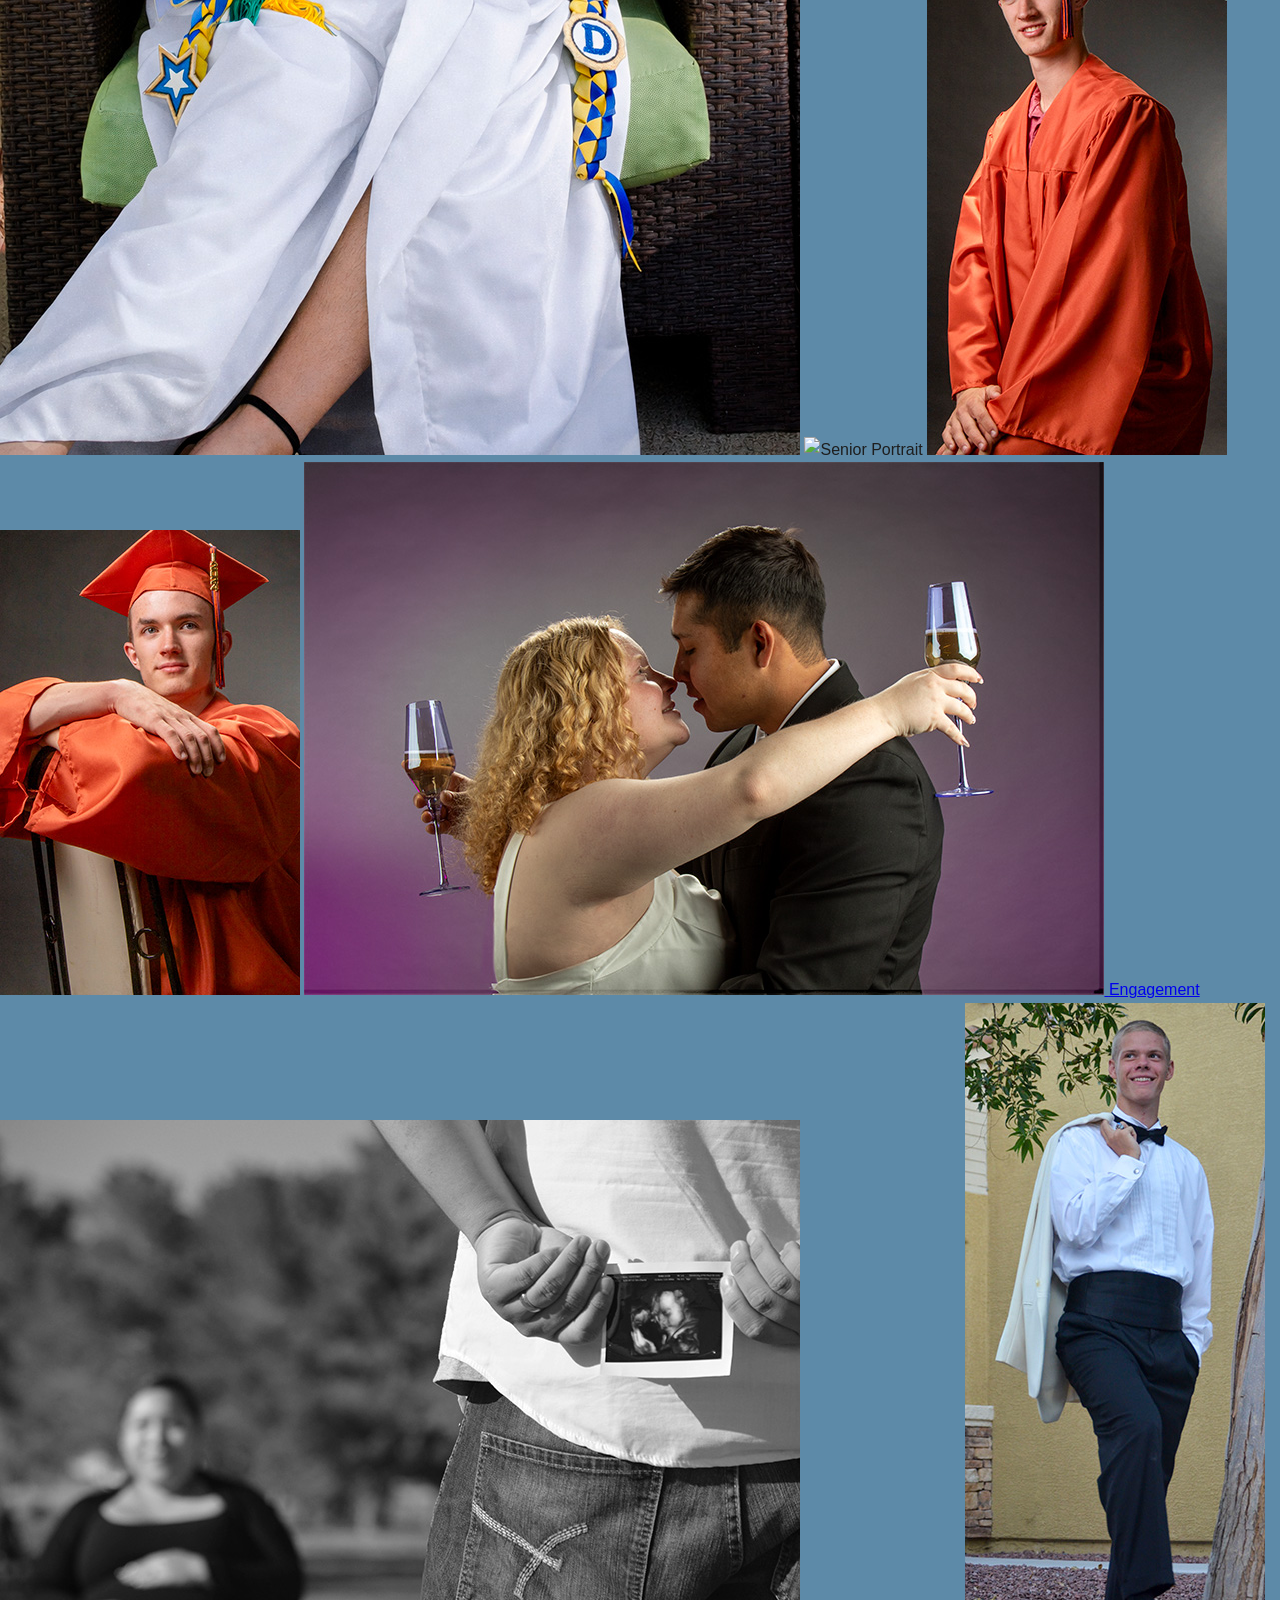
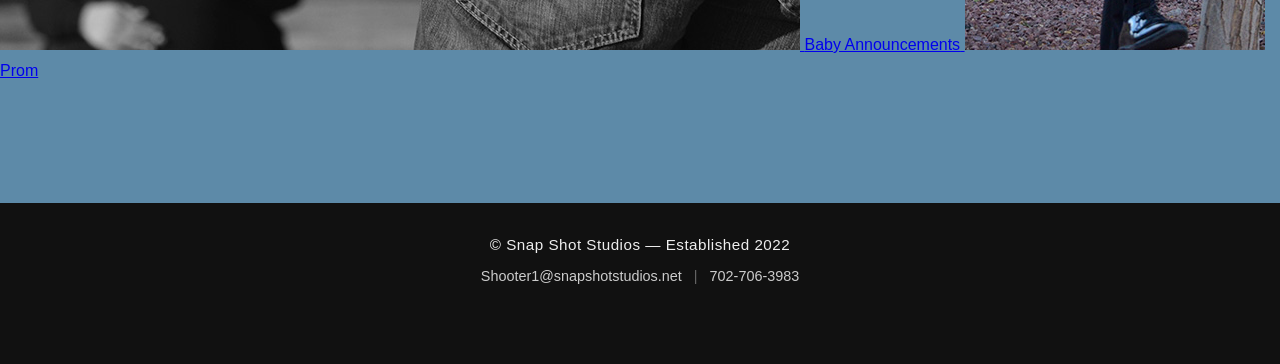
==== commit db378907: "Add files via upload" ====
--- a/announcements.html
+++ b/announcements.html
@@ -55,7 +55,7 @@
             <img src="sophiagrad3.jpg" alt="Senior Portrait">
             <img src="sohiagrad2.jpg" alt="Senior Portrait">
             <img src="sophiagrad4.jpg" alt="Senior Portrait">
-            <img src="ely 1.jpg" alt="Senior Portrait">
+            <img src="ely1.jpg" alt="Senior Portrait">
             <img src="ely2.jpg" alt="Senior Portrait">
             <img src="elysitting.jpg" alt="Senior Portrait">
             
@@ -103,4 +103,4 @@
 </footer>
 
 </body>
-</html>
+</html>
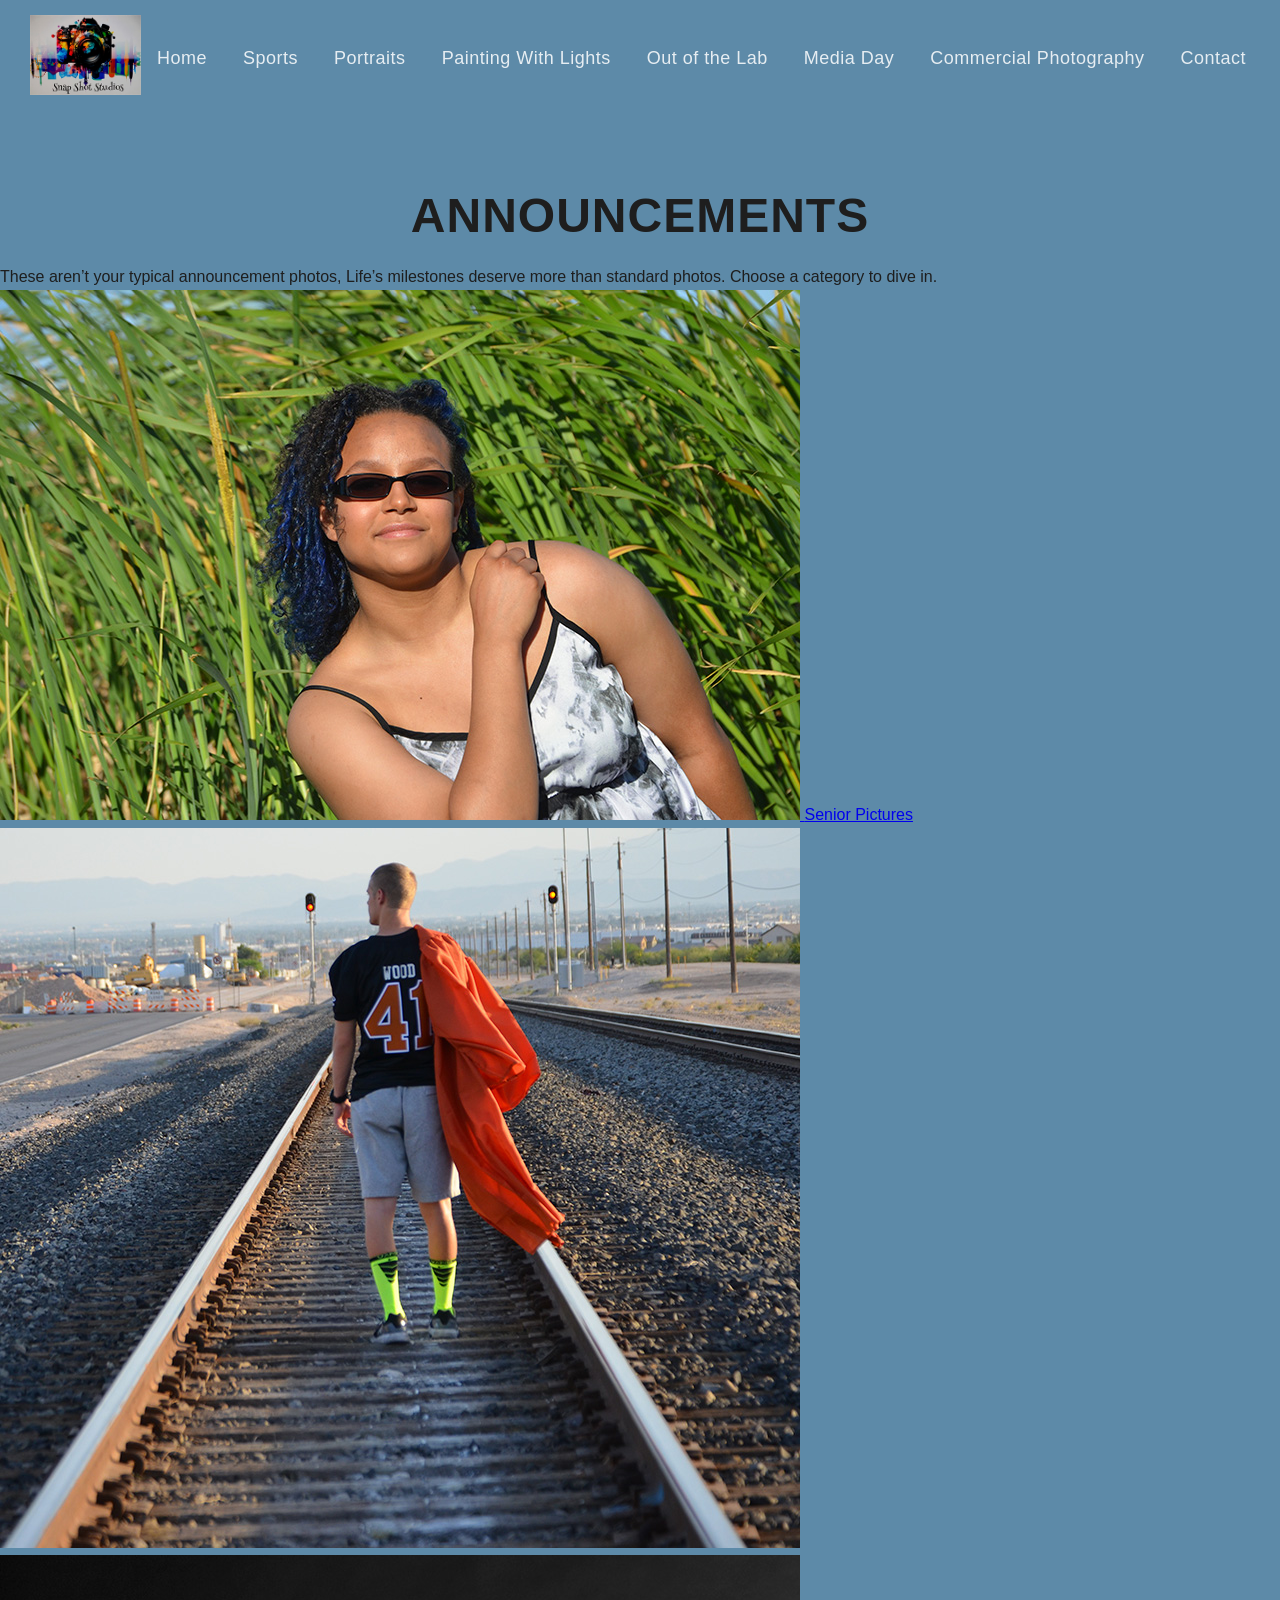
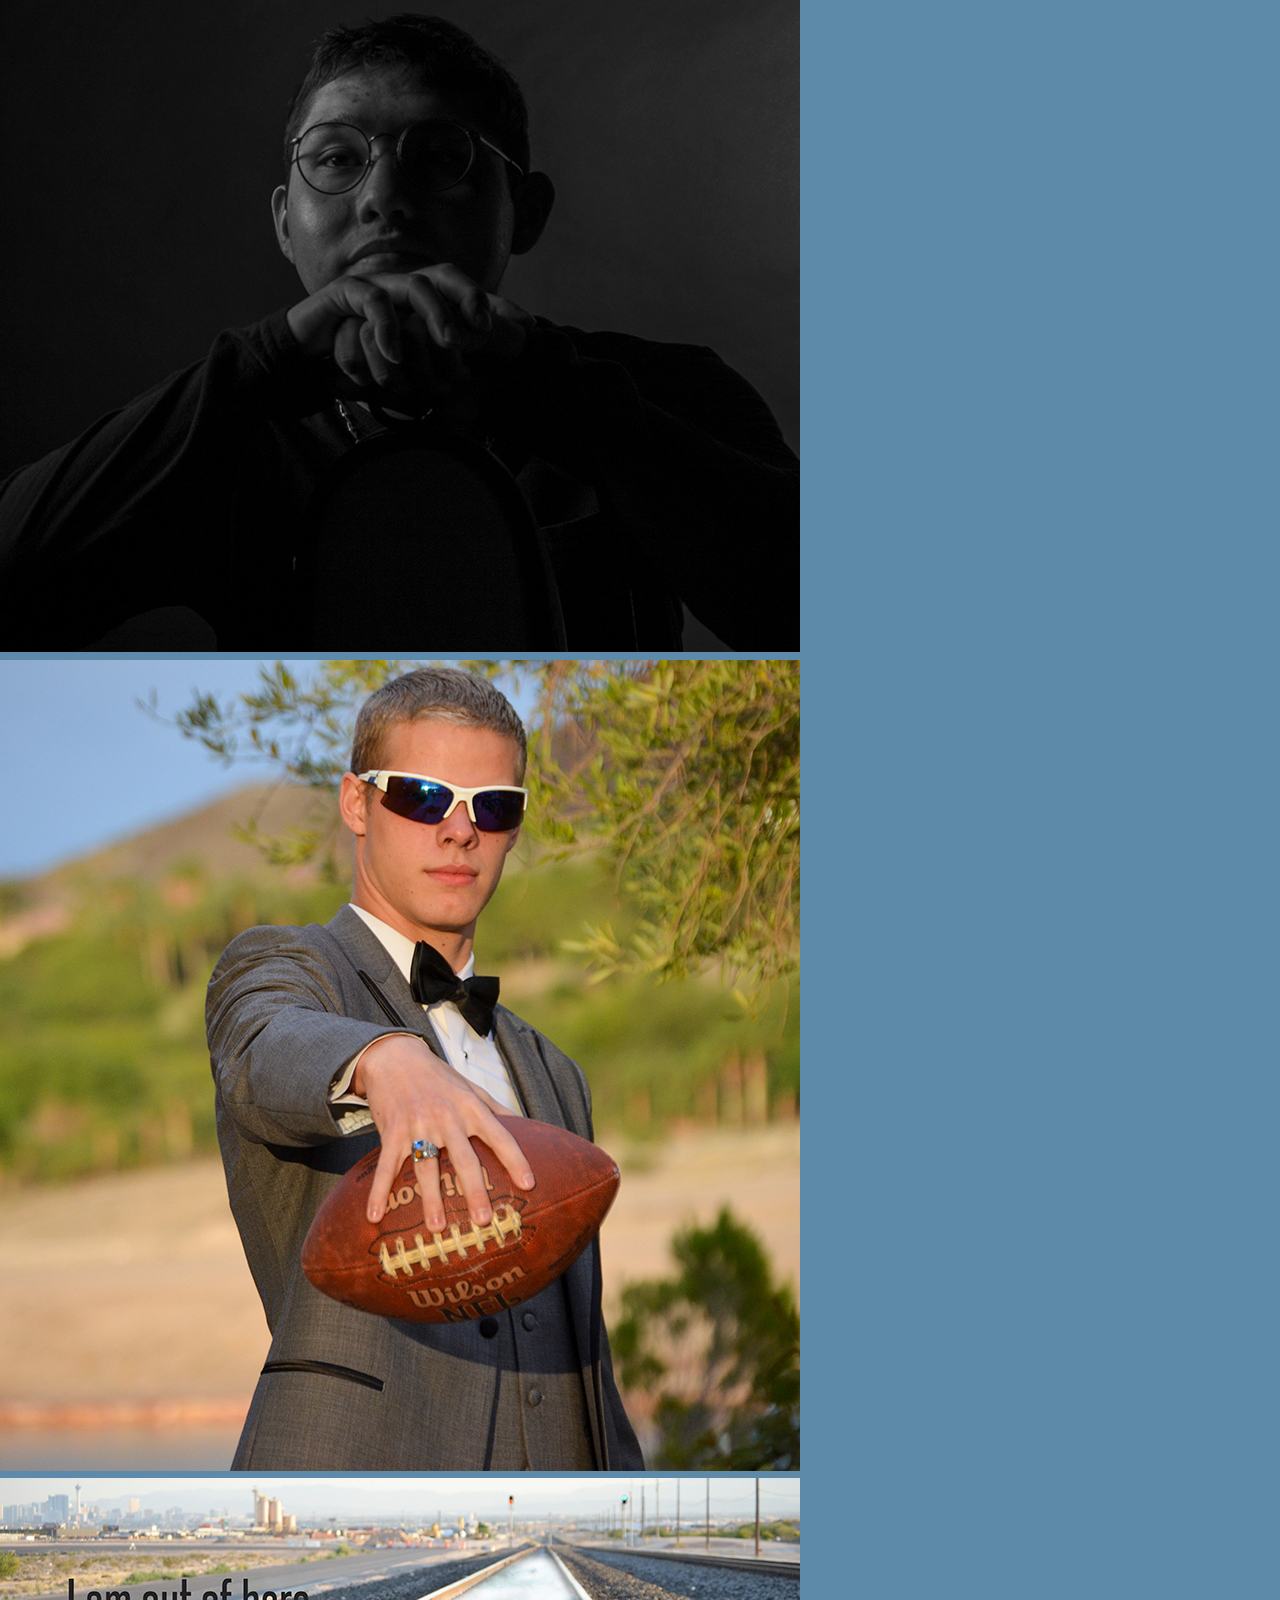
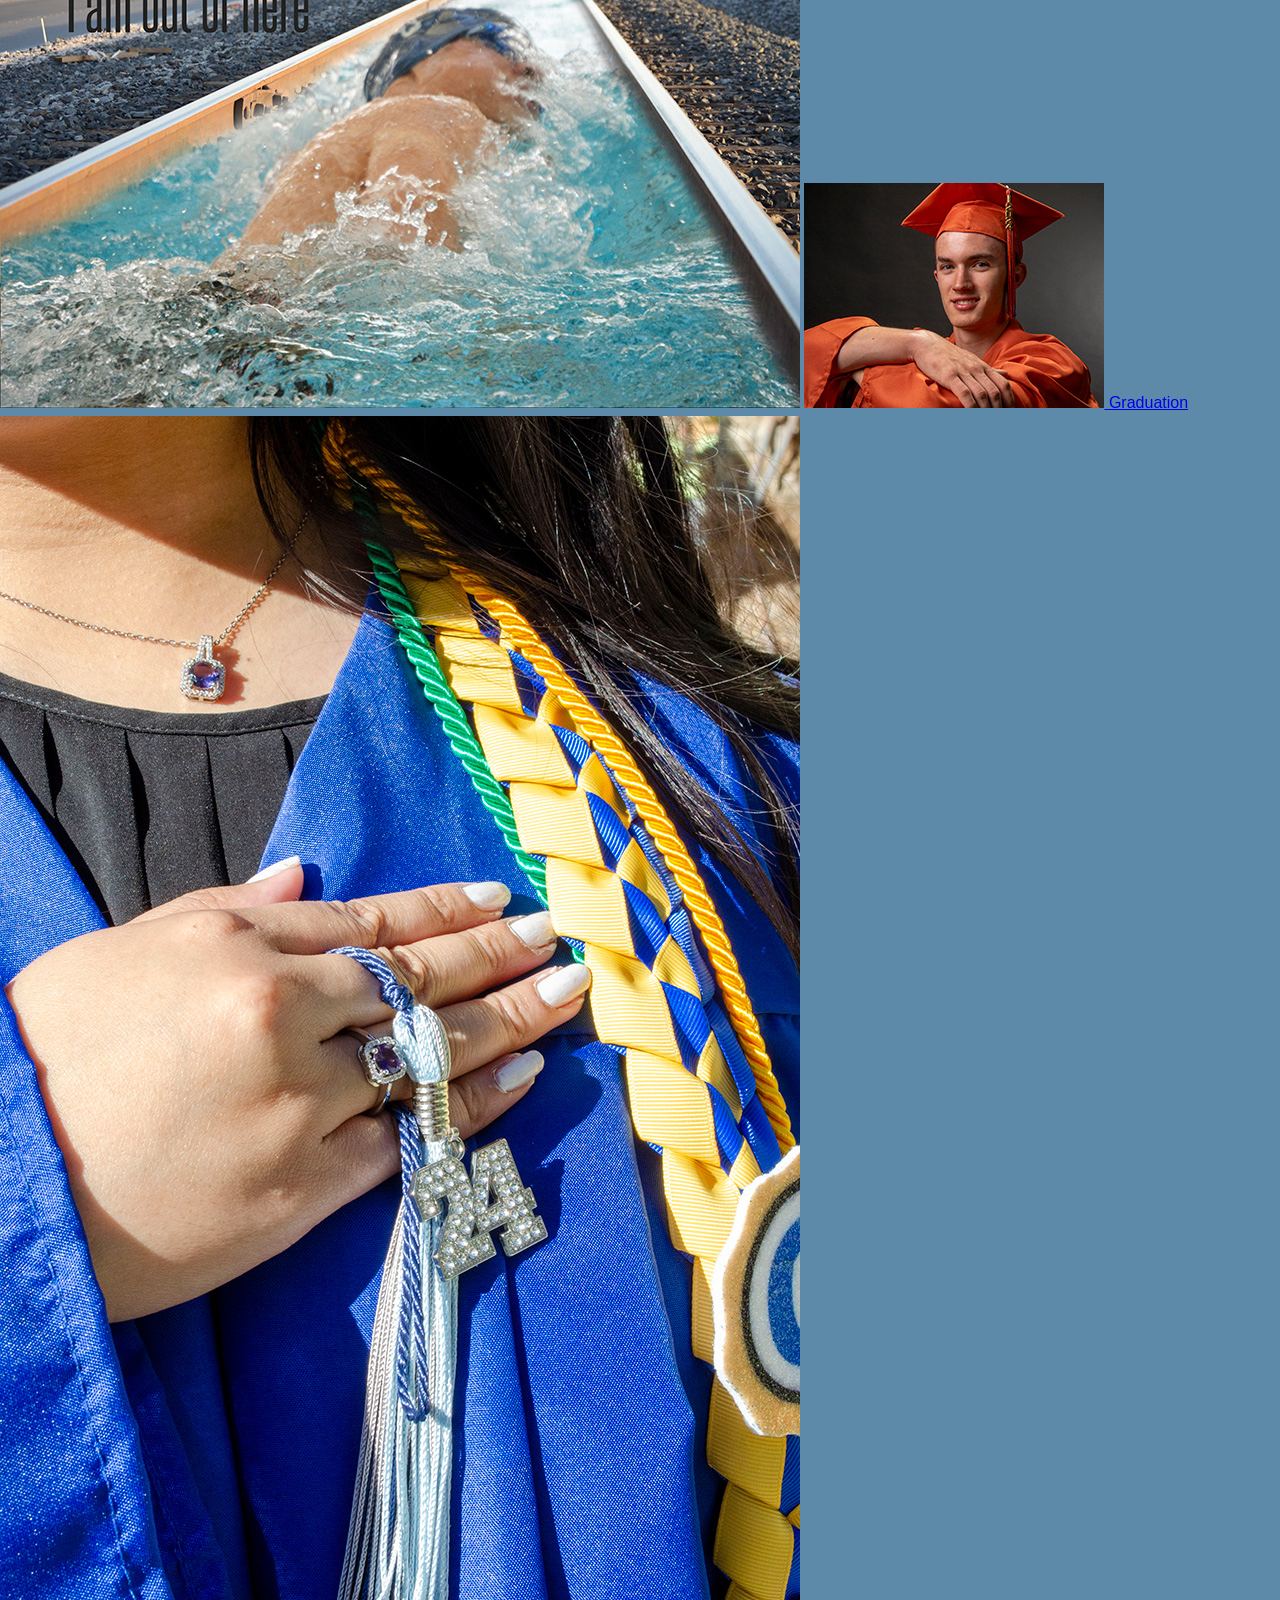
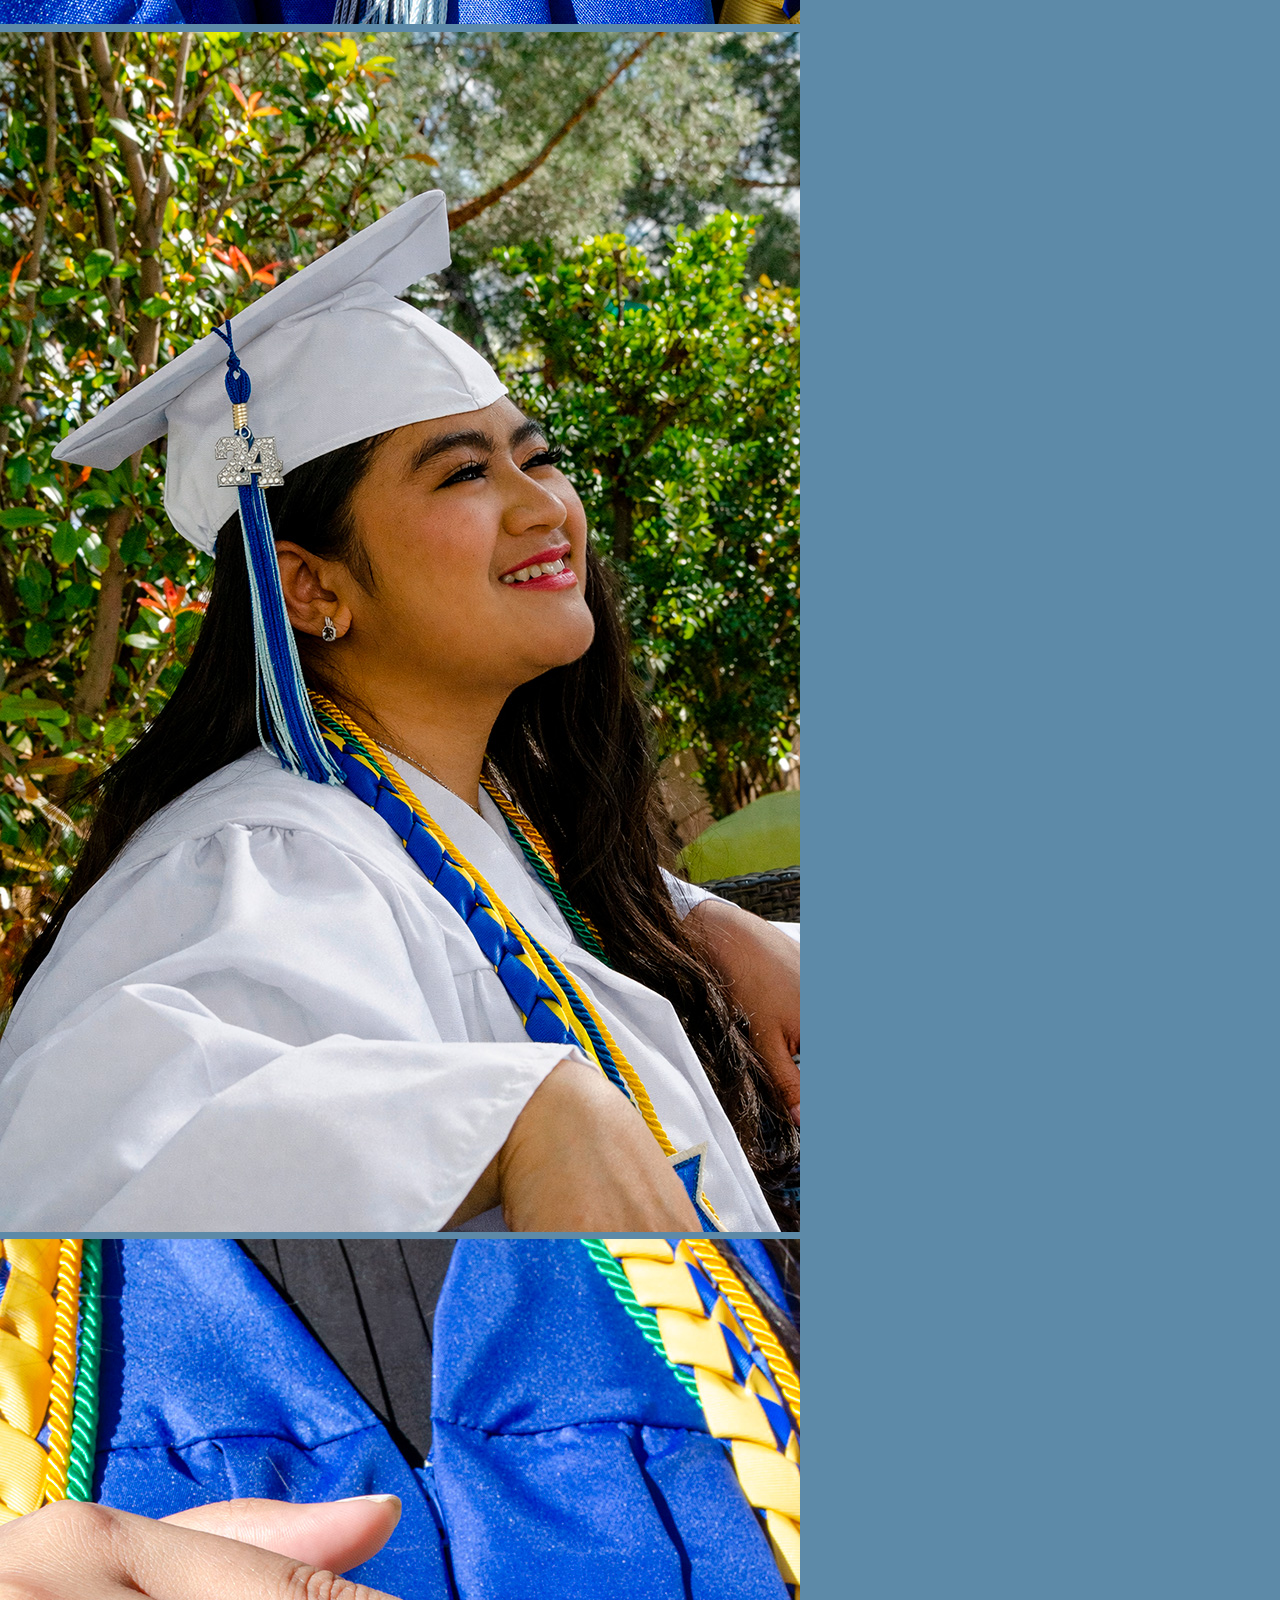
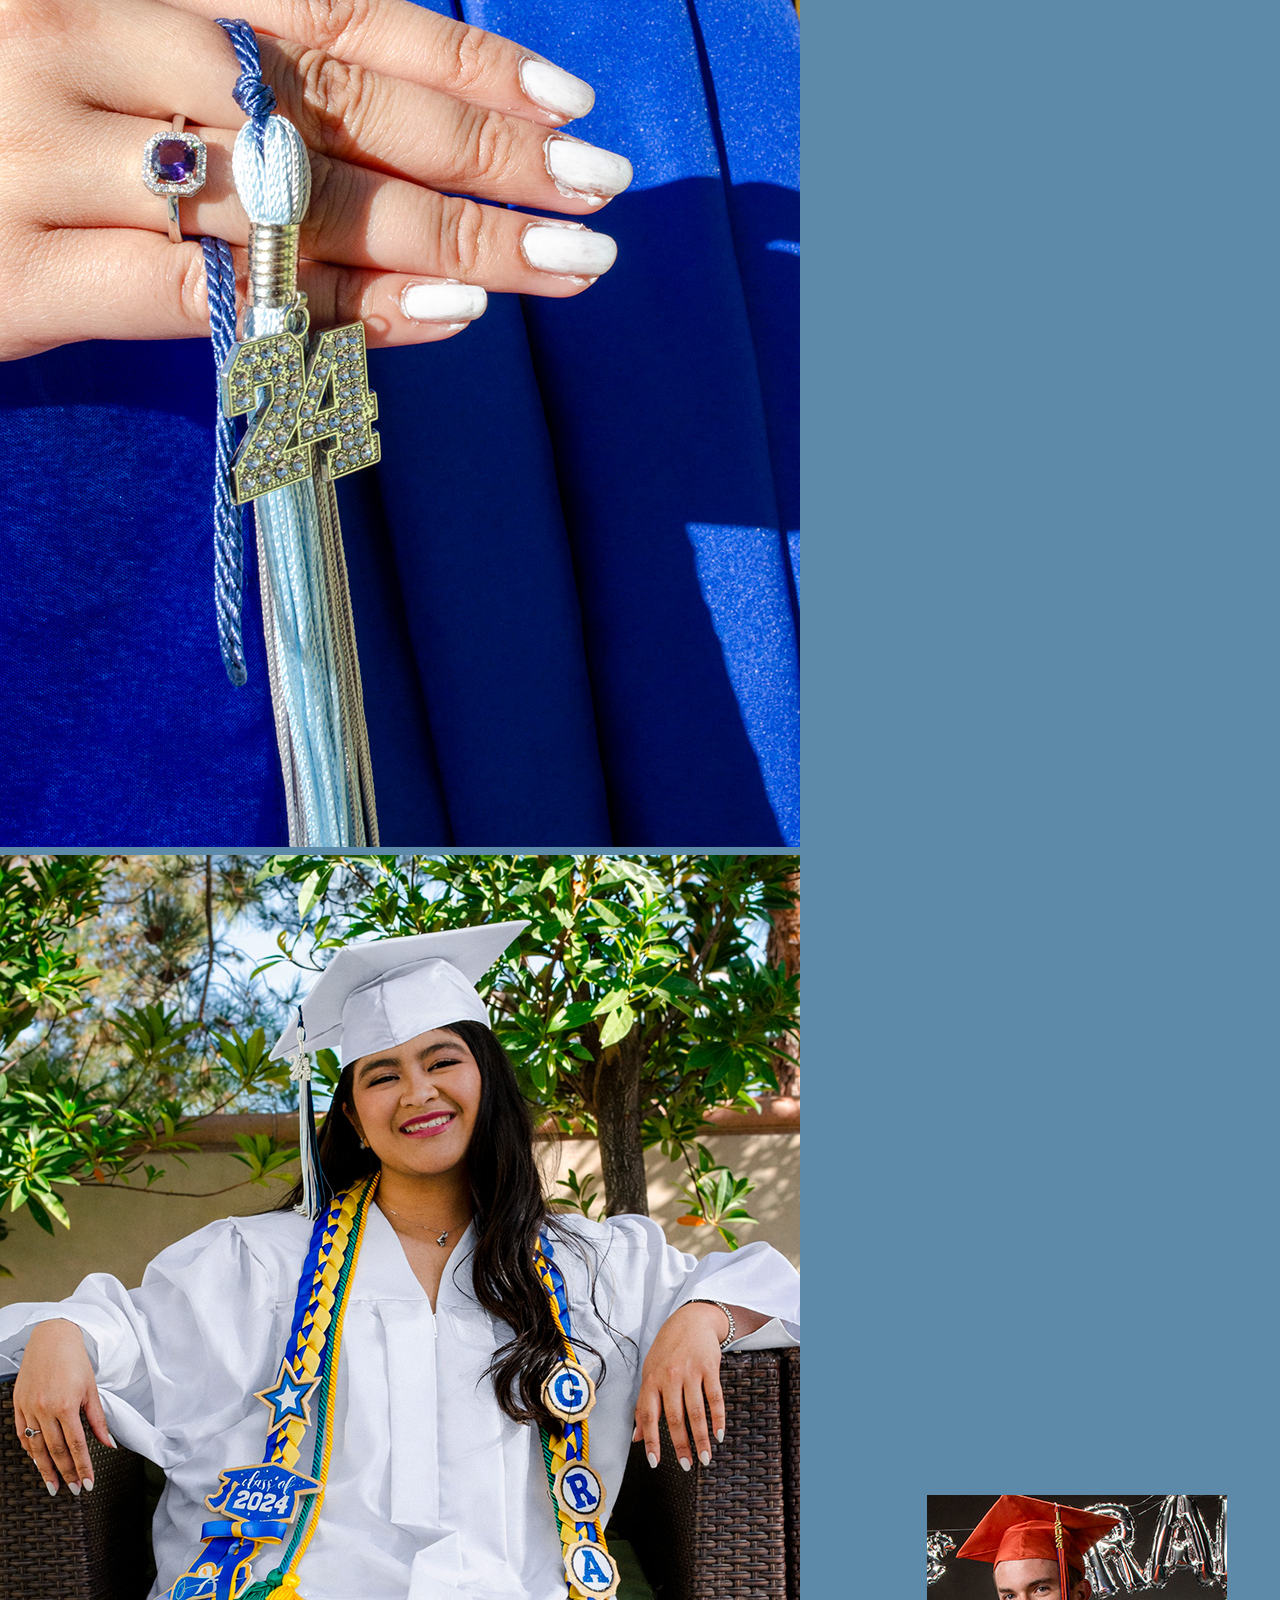
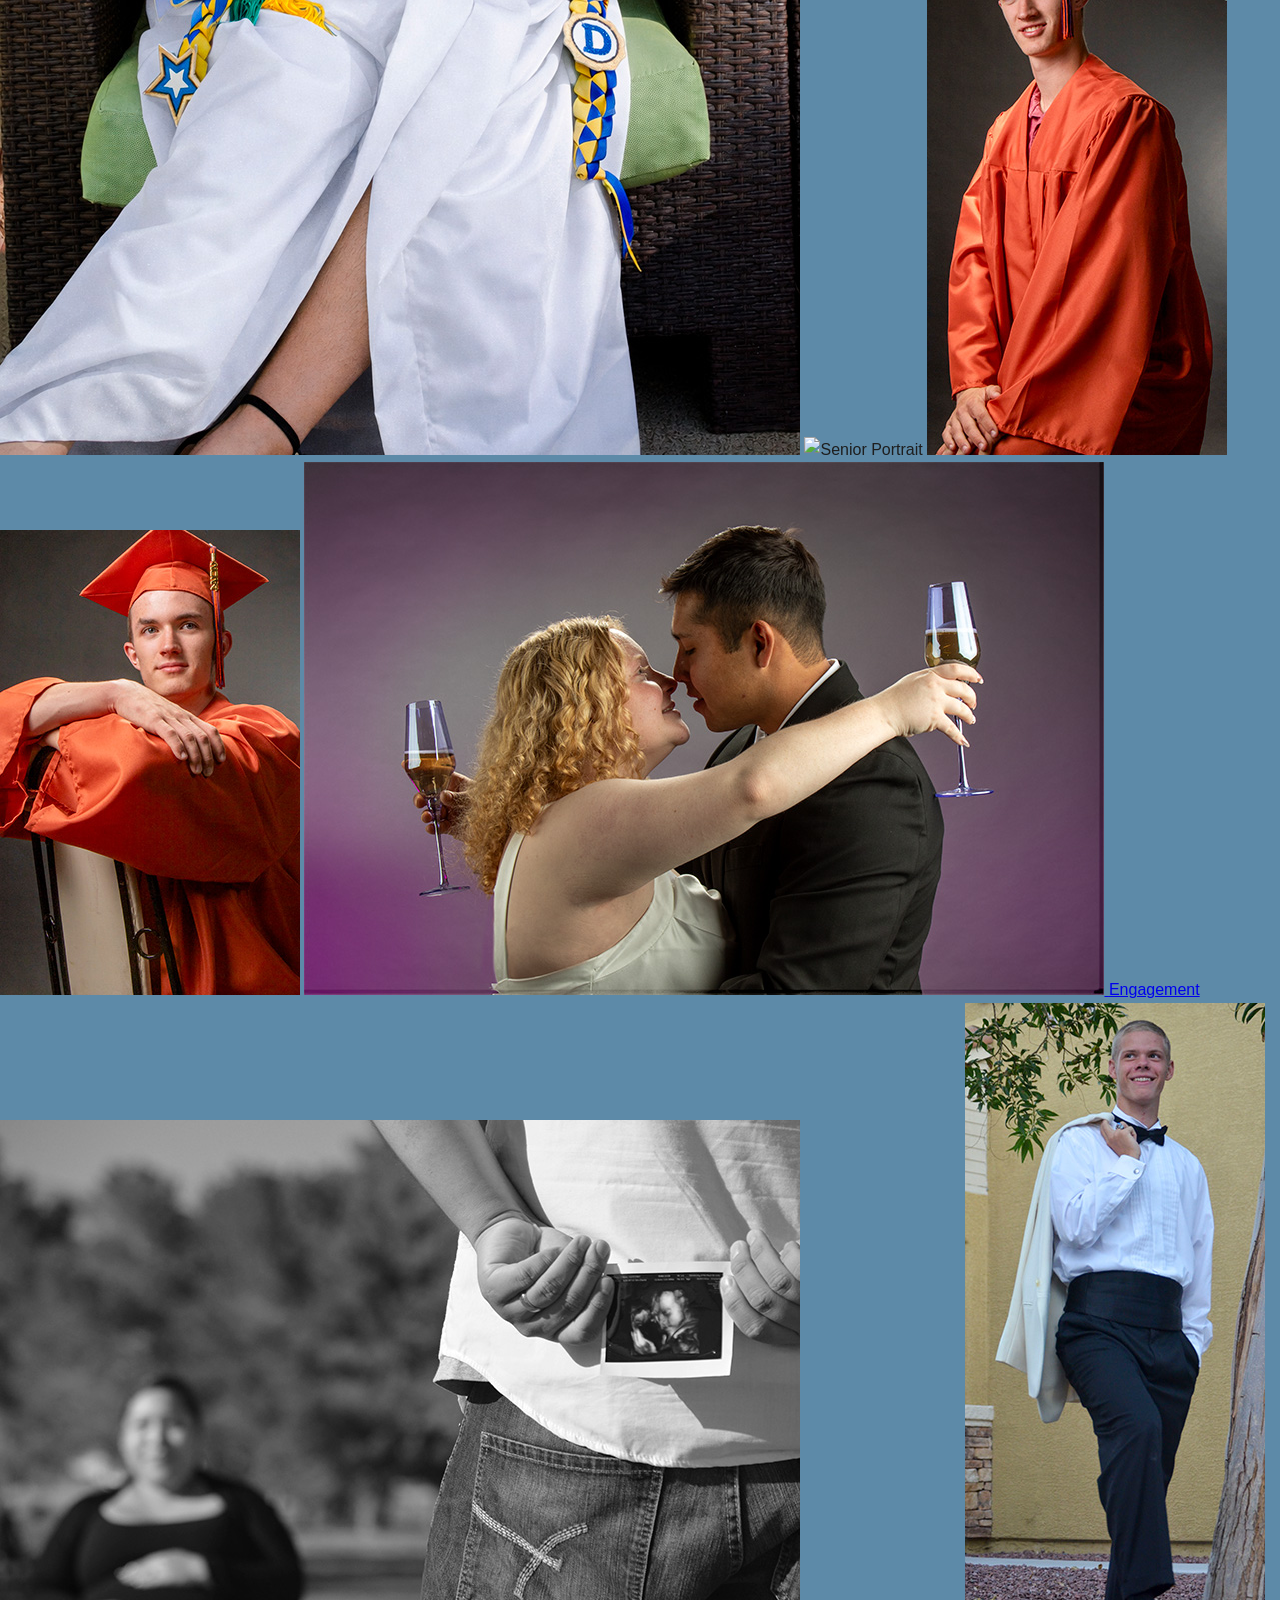
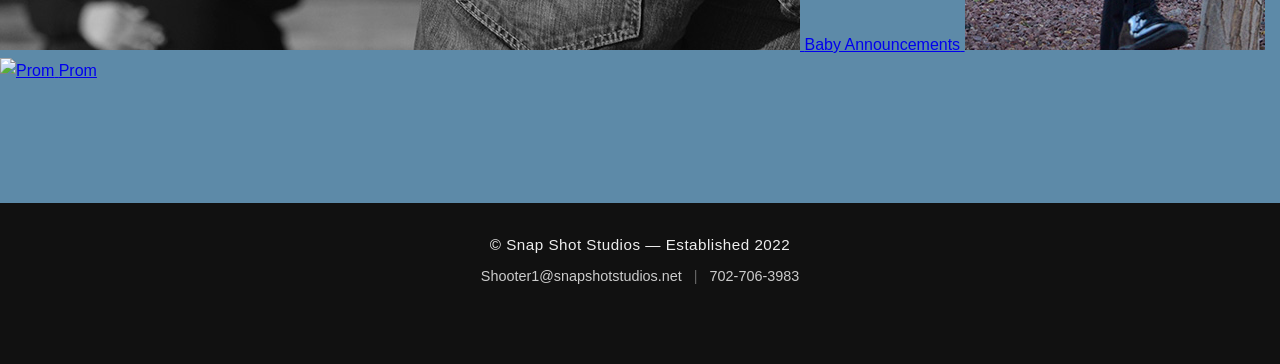
==== commit a5d12c9c: "Update announcements.html" ====
--- a/announcements.html
+++ b/announcements.html
@@ -71,6 +71,7 @@
 
         <a href="announcements-prom.html" class="image-button">
             <img src="raymondfreshmandance1.jpg" alt="Prom">
+            <img src="raymondwaterfall.jpg" alt="Prom">
             <span>Prom</span>
         </a>
 
@@ -103,4 +104,4 @@
 </footer>
 
 </body>
-</html>+</html>
--- a/style.css
+++ b/style.css
@@ -718,4 +718,34 @@
 
 body:not(.home) .camera-btn span {
     font-size: 1rem;
-}+}
+
+/* Painting With Light Page Text Color */
+.painting-text,
+.painting-with-light-page,
+.painting-content {
+    color: #D8D0FF; /* soft lavender‑gray */
+}
+
+/* Optional: headings in a slightly brighter lavender */
+.painting-with-light-page h1,
+.painting-with-light-page h2,
+.painting-with-light-page h3 {
+    color: #E6DEFF;
+}
+
+/* Optional: links with a gentle glow */
+.painting-with-light-page a {
+    color: #D8D0FF;
+    text-decoration: none;
+    transition: 0.3s ease;
+}
+
+.painting-with-light-page a:hover {
+    color: #F2EAFF;
+}
+
+/* Force black background ONLY on the Painting With Light page */
+.painting-with-light-page {
+    background-color: #000000 !important;
+}
